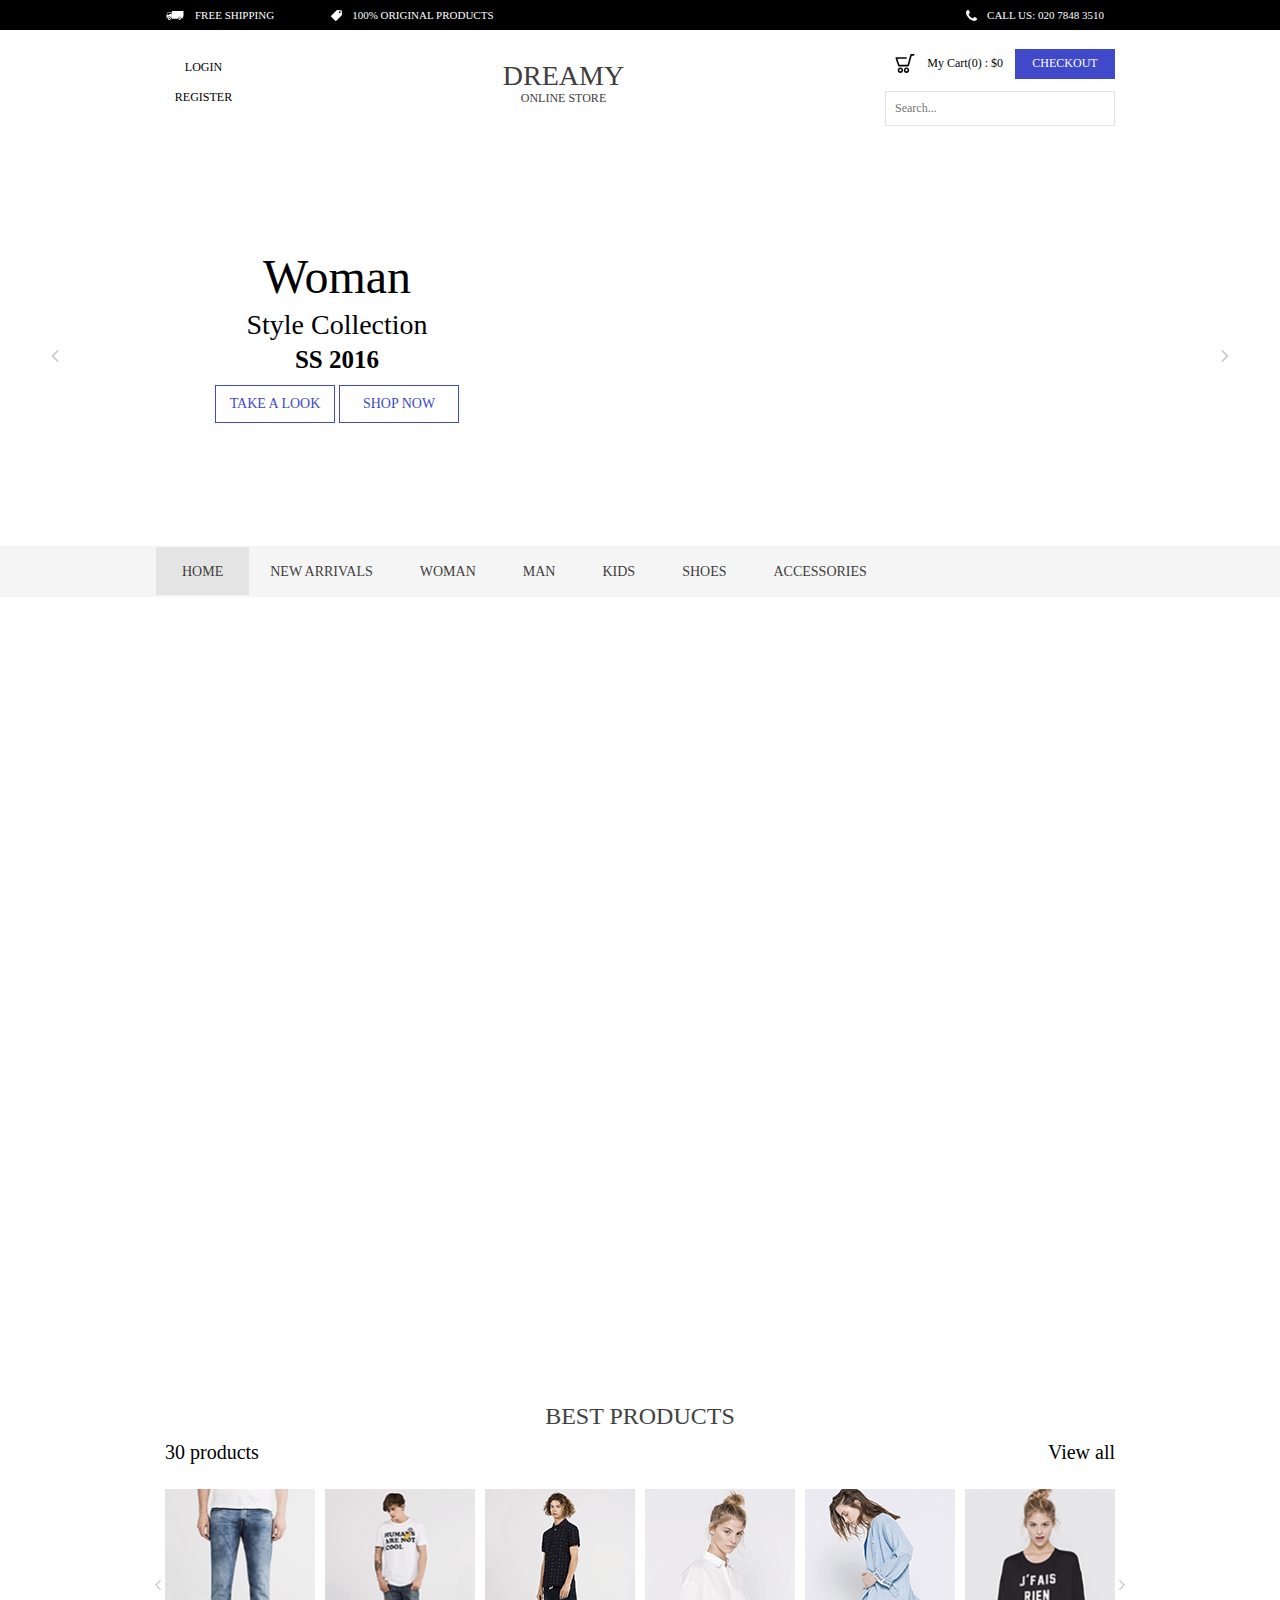
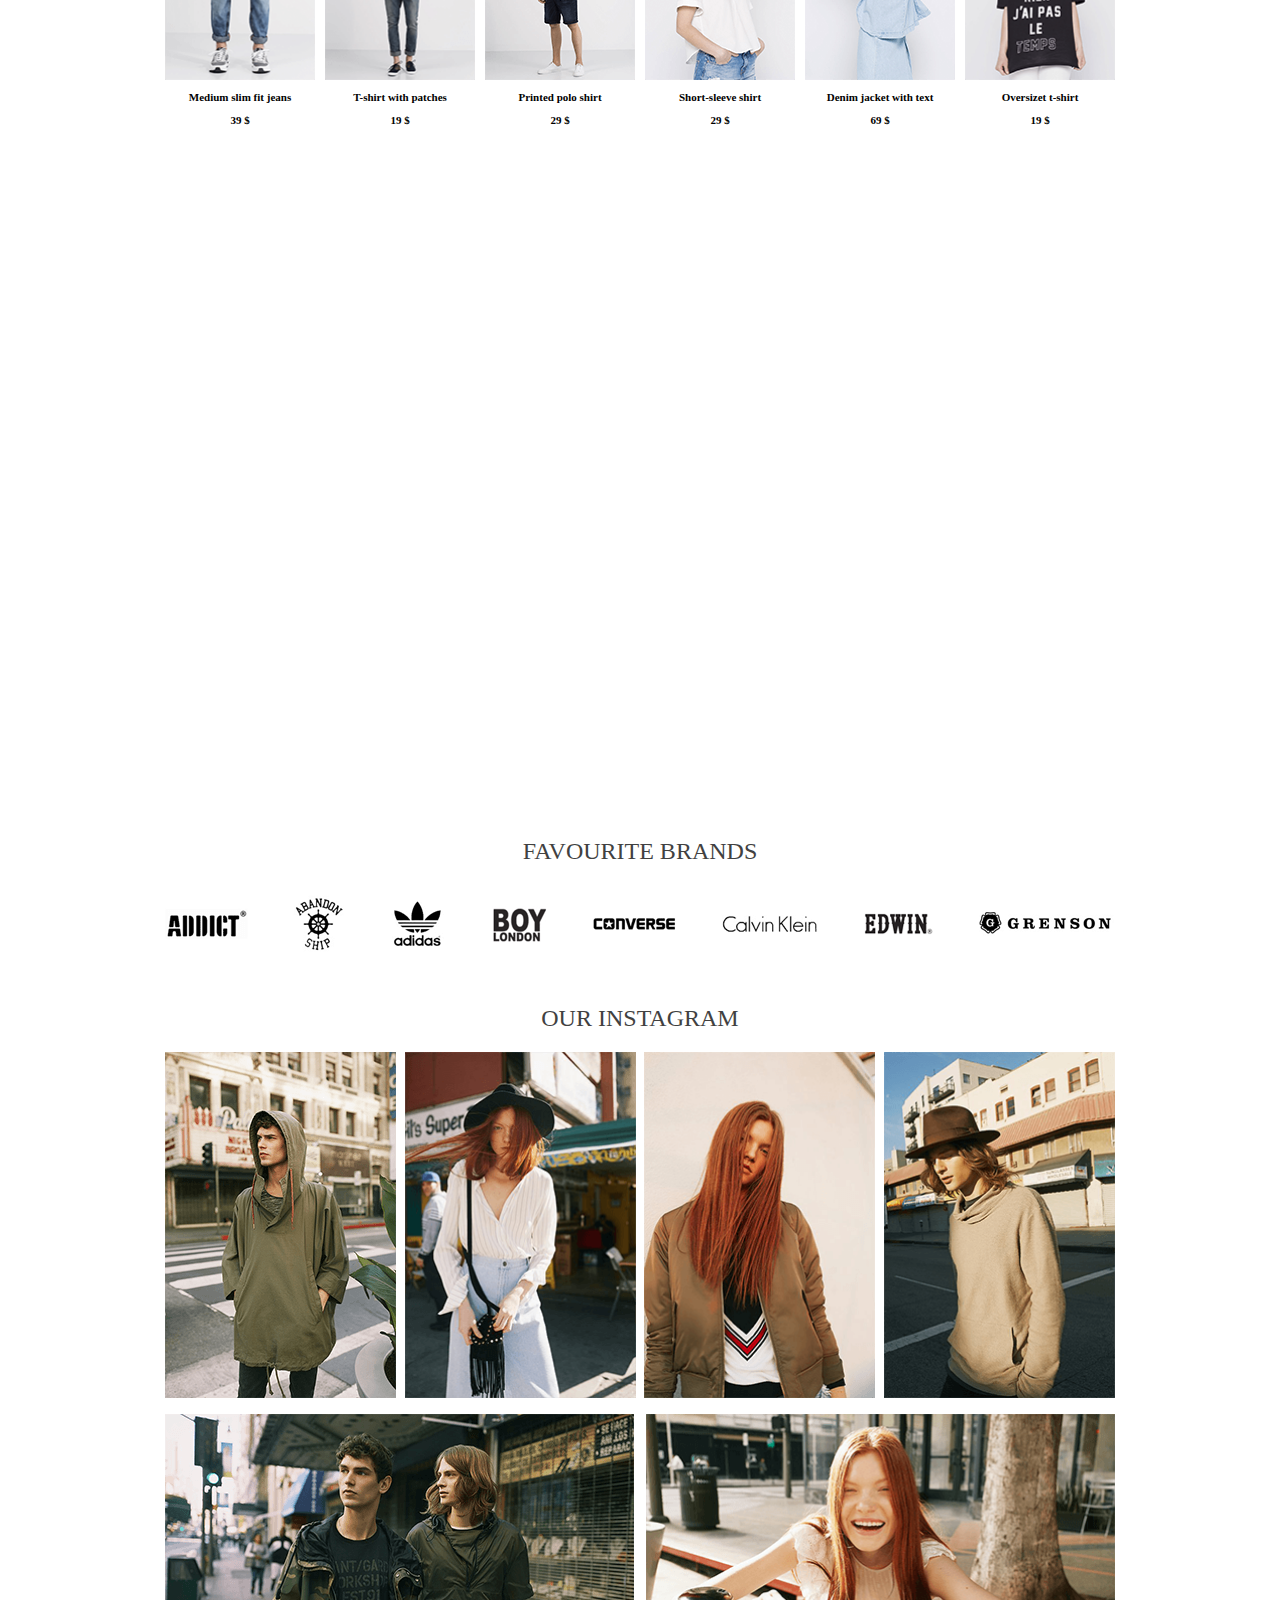
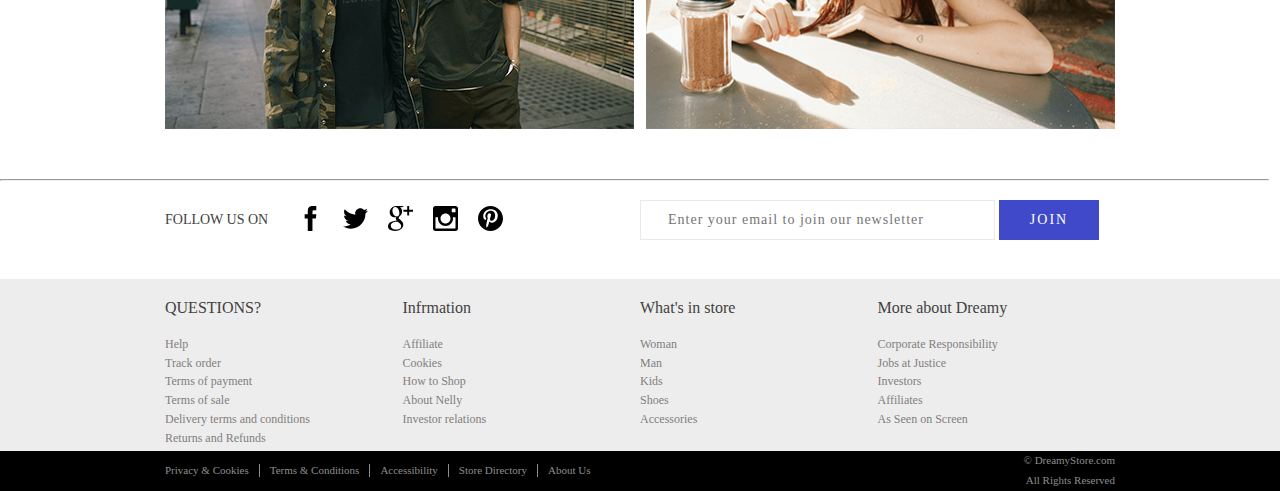
==== FlexBox/index.html @ 7cebefb4 "/" ====
<!DOCTYPE html>
<html lang="en">
<head>
	<meta charset="UTF-8">
	<meta name="viewport" content="width=device-width, initial-scale=1.0">
  <meta http-equiv="X-UA-Compatible" content="IE=edge chrome=1">
	<link rel="stylesheet" href="css/main.css">
  <script src="libs/jquery/dist/jquery.min.js"></script>
	<title>DREAMY - Online Store</title>
</head>
<body>
<header class="header">
	<div class="header__top top">
		<div class="container">
			<div class="top-info">
				<div class="top-info__shipping">
					<svg xmlns="http://www.w3.org/2000/svg" viewBox="0 0 41.754 41.754" width="20" height="17" class="top-info__img">
  						<path d="M32.57 24.8c-1.95 0-3.54 1.6-3.54 3.54 0 1.95 1.6 3.54 3.54 3.54 1.95 0 3.54-1.6 3.54-3.54s-1.57-3.54-3.52-3.54zm0 5.1c-.86 0-1.55-.7-1.55-1.56 0-.85.7-1.55 1.55-1.55.85 0 1.55.67 1.55 1.53s-.7 1.55-1.55 1.55zM1.94 27.04zm-1.94 0h1.94c-.05.25-.1.5-.1.77 0 .24.04.45.08.66H0v-1.42zm11.52 0H13v1.42h-1.46c.02-.2.05-.43.05-.65 0-.25-.05-.5-.1-.76zm16.72.77c-.03.2-.05.44-.05.66v.4H13.4V27.8h14.84zM13.7 9.63v3.48h-.3v14.43h14.9c.43-2 2.2-3.5 4.32-3.5 1.94 0 3.6 1.27 4.2 3.02l.16.1h3.64V23.2h1.13V9.62H13.7zm25.9 15.76h-.55v-2.2h.55v2.2zM37 27.45h4v1.04h-3.96l.02-.4c0-.23-.02-.45-.05-.66zM.13 19.48v7.18H2.3c.5-2.04 2.36-3.56 4.56-3.56 2.2 0 4.06 1.52 4.57 3.56h1.6v-13.6h-10L.14 19.5zm11.8-5.37v3.38H8.1l-2.86 2.4h-3.8l2.12-5.76h8.37zM6.9 24.57c-2.1 0-3.8 1.7-3.8 3.8 0 2.1 1.7 3.8 3.8 3.8 2.1 0 3.8-1.7 3.8-3.8 0-2.1-1.7-3.8-3.8-3.8zm0 5.45c-.92 0-1.67-.73-1.67-1.65 0-.92.76-1.66 1.67-1.66.92 0 1.67.73 1.67 1.65S7.8 30 6.87 30z" fill="#FFF"/>
					</svg>
					<p class="top-info__desc">FREE SHIPPING</p>
				</div>
				<div class="top-info__products">
					<svg xmlns="http://www.w3.org/2000/svg" viewBox="0 0 295 295" width="11" height="11" class="top-info__img">
						<path d="M290.16 23.9c-.5-10.32-8.74-18.57-19.05-19.05L168 .02c-5.62-.27-11.1 1.86-15.07 5.84L5.86 152.93C2.1 156.68 0 161.77 0 167.07s2.1 10.4 5.86 14.15L113.8 289.13c3.9 3.9 9 5.86 14.13 5.86 5.12 0 10.24-1.95 14.14-5.86l147.07-147.07c3.98-3.98 6.1-9.45 5.84-15.07l-4.82-103.1zm-37.68 52.2c-9.27 9.26-24.3 9.26-33.57 0s-9.26-24.3 0-33.58 24.3-9.27 33.58 0 9.27 24.3 0 33.57z" fill="#FFF"/>
					</svg>
					<p class="top-info__desc">100% ORIGINAL PRODUCTS</p>
				</div>
				<div class="top-info__call">
					<svg xmlns="http://www.w3.org/2000/svg" width="11" height="11" viewBox="0 0 401.998 401.998" class="top-info__img">
  						<path d="M401.13 311.48c-1.14-3.43-8.37-8.48-21.7-15.13-3.6-2.1-8.75-4.95-15.4-8.57-6.67-3.62-12.72-6.95-18.14-10-5.44-3.04-10.53-6-15.28-8.84-.76-.57-3.14-2.24-7.14-5-4-2.76-7.38-4.8-10.14-6.14-2.76-1.33-5.47-2-8.14-2-3.8 0-8.56 2.72-14.27 8.14-5.7 5.43-10.94 11.32-15.7 17.7-4.75 6.38-9.8 12.28-15.12 17.7-5.32 5.43-9.7 8.14-13.13 8.14-1.7 0-3.86-.48-6.42-1.42-2.57-.95-4.52-1.77-5.86-2.42-1.34-.68-3.62-2-6.86-4s-5.04-3.1-5.42-3.3c-26.08-14.46-48.44-31.02-67.1-49.67-18.65-18.66-35.2-41.02-49.67-67.1-.2-.38-1.3-2.2-3.3-5.42-2-3.24-3.32-5.52-4-6.85-.65-1.34-1.46-3.3-2.4-5.86s-1.44-4.7-1.44-6.42c0-3.43 2.72-7.8 8.15-13.14 5.42-5.32 11.32-10.37 17.7-15.12 6.38-4.76 12.27-10 17.7-15.7 5.42-5.7 8.14-10.47 8.14-14.28 0-2.66-.68-5.37-2-8.13-1.34-2.77-3.4-6.14-6.15-10.14-2.76-4-4.43-6.36-5-7.13-2.85-4.75-5.8-9.85-8.85-15.27s-6.37-11.47-10-18.13c-3.6-6.66-6.46-11.8-8.56-15.42C99 9.23 93.94 2 90.52.85 89.18.3 87.18 0 84.52 0 79.38 0 72.67.95 64.4 2.86c-8.3 1.9-14.8 3.9-19.57 6-9.5 4-19.6 15.6-30.26 34.82C4.87 61.58 0 79.28 0 96.78c0 5.13.34 10.13 1 15 .67 4.84 1.86 10.32 3.58 16.4 1.7 6.1 3.1 10.62 4.14 13.57 1.04 2.95 3 8.23 5.85 15.84 2.85 7.6 4.57 12.27 5.14 13.98 6.67 18.65 14.57 35.3 23.7 49.96 15.03 24.37 35.54 49.54 61.52 75.53 25.98 25.98 51.16 46.5 75.52 61.52 14.65 9.12 31.3 17.02 49.97 23.7 1.72.56 6.38 2.27 14 5.13 7.6 2.85 12.9 4.8 15.84 5.85 2.94 1.05 7.47 2.43 13.55 4.15 6.1 1.7 11.56 2.9 16.4 3.57 4.87.66 9.87 1 15 1 17.5 0 35.22-4.86 53.1-14.56 19.23-10.66 30.83-20.75 34.83-30.27 2.1-4.76 4.1-11.28 6-19.56 1.9-8.27 2.85-14.97 2.85-20.1 0-2.7-.28-4.68-.85-6.02z" fill="#FFF"/>
					</svg>
					<p class="top-info__desc">CALL US: 020 7848 3510</p>
				</div>
			</div>
		</div>	
	</div>
		<div class="container">
		<div class="header__info info">
			<div class="info__login-form login-form">
				<button class="login-form__log btn">LOGIN</button>
				<button class="login-form__reg btn">REGISTER</button>
			</div>
			<div class="info__logo logo">
				<a href="#" class="logo__link">
					<h1 class="logo__title">DREAMY</h1>
					<div class="logo__info">ONLINE STORE</div>
				</a>
			</div>
			<div class="info__right-block right-block">
				<div class="right-block__cart cart">
					<svg xmlns="http://www.w3.org/2000/svg" viewBox="0 0 491.029 491.029" width="20" height="19" class="cart__img">
  						<g fill="#000">
    						<path d="M470.13 1.5h-66.6c-9.4 0-17.7 5.2-19.8 14.62l-71.8 263.2H99.83l-51-155h225.8c11.4 0 20.8-9.4 20.8-20.8s-9.4-20.8-20.8-20.8H20.73c-15.5 0-23.6 15.2-19.8 27l64.5 196.7c3.1 8.3 11.4 13.5 19.8 13.5h241.4c9.4 0 17.7-6.2 20.8-13.5l71.8-263.2h51c11.4 0 20.8-9.4 20.8-20.8s-9.4-20.9-20.9-20.9zM283.93 350.1c-38.5 0-69.7 31.2-69.7 69.7s31.2 69.7 69.7 69.7c39.5 0 69.7-31.2 69.7-69.7s-31.2-69.69-69.7-69.69zm0 97.7c-15.6 0-29.1-13.5-29.1-29.1s12.5-29.1 29.1-29.1 29.1 13.5 29.1 29.1-12.5 29.12-29.1 29.12zM126.83 350.1c-38.5 0-69.7 31.2-69.7 69.7s31.2 69.7 69.7 69.7 69.7-31.2 69.7-69.7-31.2-69.69-69.7-69.69zm0 97.7c-15.6 0-29.1-13.5-29.1-29.1s12.5-29.1 29.1-29.1c15.6 0 29.1 13.5 29.1 29.1s-12.5 29.12-29.1 29.12z"/>
  						</g>
					</svg>
					<p class="cart__info">My Cart(0) : $0</p>
					<button class="btn cart__btn">CHECKOUT</button>
				</div>
				<form class="right-block__search search">
					<input type="text" class="search__form" placeholder="Search...">
					<input type="submit" value="" class="search__btn btn">
				</form>
			</div>
		</div>	
	</div>	
</header>
<div class="slider">
	<div class="slider__block">
		<div class="slider__left-arrow">
			<svg xmlns="http://www.w3.org/2000/svg" width="12" height="18" viewBox="0 0 451.847 451.847">
				<path d="M97.14 225.92c0-8.095 3.092-16.192 9.26-22.366L300.69 9.27c12.358-12.36 32.396-12.36 44.75 0 12.354 12.354 12.354 32.388 0 44.748L173.525 225.92l171.903 171.91c12.354 12.353 12.354 32.39 0 44.743-12.354 12.365-32.386 12.365-44.745 0l-194.29-194.28c-6.167-6.178-9.252-14.275-9.252-22.373z" fill="#cacbcb"/>
			</svg>
		</div>
		<div class="slider__right-arrow">
			<svg xmlns="http://www.w3.org/2000/svg" width="12" height="18" viewBox="0 0 451.846 451.847">
				<path d="M345.44 248.3l-194.3 194.27c-12.34 12.37-32.38 12.37-44.74 0-12.35-12.35-12.35-32.4 0-44.74l171.92-171.9-171.9-171.9c-12.37-12.37-12.37-32.4 0-44.76 12.34-12.36 32.38-12.36 44.74 0l194.3 194.28c6.16 6.18 9.25 14.27 9.25 22.37 0 8.1-3.08 16.2-9.26 22.37z" fill="#cacbcb"/>
			</svg>
		</div>
		<div class="slider__dots dots">
			<svg xmlns="http://www.w3.org/2000/svg" xmlns:xlink="http://www.w3.org/1999/xlink" width="10px" height="10px" class="dot">
				<path fill-rule="evenodd"  fill="#000" d="M5.000,-0.000 C7.761,-0.000 10.000,2.238 10.000,5.000 C10.000,7.761 7.761,10.000 5.000,10.000 C2.238,10.000 -0.000,7.761 -0.000,5.000 C-0.000,2.238 2.238,-0.000 5.000,-0.000 Z"/>
			</svg>
			<svg xmlns="http://www.w3.org/2000/svg" xmlns:xlink="http://www.w3.org/1999/xlink" width="10px" height="10px" class="dot_active">
				<path fill-rule="evenodd"  fill="#000" d="M5.000,-0.000 C7.761,-0.000 10.000,2.238 10.000,5.000 C10.000,7.761 7.761,10.000 5.000,10.000 C2.238,10.000 -0.000,7.761 -0.000,5.000 C-0.000,2.238 2.238,-0.000 5.000,-0.000 Z"/>
			</svg>
			<svg xmlns="http://www.w3.org/2000/svg" xmlns:xlink="http://www.w3.org/1999/xlink" width="10px" height="10px" class="dot">
				<path fill-rule="evenodd"  fill="#000" d="M5.000,-0.000 C7.761,-0.000 10.000,2.238 10.000,5.000 C10.000,7.761 7.761,10.000 5.000,10.000 C2.238,10.000 -0.000,7.761 -0.000,5.000 C-0.000,2.238 2.238,-0.000 5.000,-0.000 Z"/>
			</svg>
			<svg xmlns="http://www.w3.org/2000/svg" xmlns:xlink="http://www.w3.org/1999/xlink" width="10px" height="10px" class="dot">
				<path fill-rule="evenodd"  fill="#000" d="M5.000,-0.000 C7.761,-0.000 10.000,2.238 10.000,5.000 C10.000,7.761 7.761,10.000 5.000,10.000 C2.238,10.000 -0.000,7.761 -0.000,5.000 C-0.000,2.238 2.238,-0.000 5.000,-0.000 Z"/>
			</svg>
		</div>
		<div class="container">
			<div class="collection">
				<h2 class="collection__title">Woman</h2>
				<p class="collection__name">Style Collection</p>
				<p class="collection__desc">SS 2016</p>
				<div class="slider__btn">
					<button class="btn collection__btn">TAKE A LOOK</button>
					<button class="btn collection__btn">SHOP NOW</button>
				</div>
			</div>
			
		</div>
	</div>
</div>
<div class="nav" id="top_nav">
	<div class="container">
		<nav class="nav__list">
  		<a href="#" class="nav__link nav__link_active">HOME</a>
  		<a href="#" class="nav__link">NEW ARRIVALS</a>
  		<a href="#" class="nav__link">WOMAN</a>
  		<a href="#" class="nav__link">MAN</a>
  		<a href="#" class="nav__link">KIDS</a>
  		<a href="#" class="nav__link">SHOES</a>
  		<a href="#" class="nav__link">ACCESSORIES</a>
	</nav>
	</div>
</div>
<div class="categories">
	<div class="container">
		<div class="categories__lookbook lookbook">
			<div class="lookbook__img">
				<h3 class="lookbook__title">LOOKBOOK</h3>
				<p class="lookbook__desc">CHOOSE YOUR PERFECT STYLE</p>
				<button class="btn lookbook__btn categories__btn">TAKE A LOOK</button>
			</div>			
		</div>
		<div class="categories__formen formen">
			<div class="formen__img categories__img">
			<button class="btn formen__btn categories__btn">SHOP NOW</button>
			</div>
		</div>
		<div class="categories__forwoman forwoman">
			<div class="forwoman__img categories__img">
				<button class="btn forwoman__btn categories__btn">SHOP NOW</button>
			</div>
		</div>
		<div class="categories__forkids forkids">
			<div class="forkids__img">
				<button class="btn forkids__btn categories__btn">SHOP NOW</button>
			</div>
		</div>
		<div class="categories__joinus joinus">
			<div class="joinus__img">
				<button class="btn joinus__btn categories__btn">JOIN US</button>
			</div>
		</div>
		<div class="categories__shoes shoes">
			<div class="shoes__img">
				<a href="#" class="shoes__link">CHOOSE YOUR PERFECT SHOES</a>
			</div>
		</div>
		<div class="categories__bags bags">
			<div class="bags__img">
				<a href="#" class="bags__link">THE HOTTEST BAGS ARE HERE</a>
			</div>
		</div>
	</div>
</div>
<div class="bestprod">
	<div class="container">
		<h4 class="bestprod__title">BEST PRODUCTS</h4>
		<div class="bestprod__desc">
			<a href="#" class="bestprod__link">30 products</a>
			<a href="#" class="bestprod__link">View all</a>
		</div>
		<div class="bestprod__product product">
			<div class="product__jeans">
        <div class="product__link link">
				  <img src="img/BestProduct/jeans.png" alt="Jeans" class="link__img">
          <div class="link__mask mask">
            <div class="link__icon">
              <svg xmlns="http://www.w3.org/2000/svg" viewBox="0 0 484.955 484.955" width="15" height="16">
                <path d="M145.005 318.355h268.9c29.7 0 53.8-24.2 53.8-53.8v-113.3c0-6.6-5.4-12-12-12s-12 5.4-12 12v113.2c0 16.5-13.4 29.8-29.8 29.8h-268.9c-16.5 0-29.8-13.4-29.8-29.8v-221.2c0-.4 0-.8-.1-1.3v-.3c0-.3-.1-.6-.1-.8s-.1-.5-.2-.7c0-.1-.1-.3-.1-.4-.1-.3-.2-.5-.3-.7 0-.1-.1-.2-.1-.4-.1-.2-.2-.4-.3-.7-.1-.1-.1-.3-.2-.4-.1-.2-.2-.4-.3-.5-.1-.2-.2-.3-.3-.5-.1-.1-.2-.3-.3-.4-.1-.2-.3-.4-.4-.6-.1-.1-.2-.2-.2-.3-.2-.2-.3-.4-.5-.6-.1-.1-.2-.1-.2-.2l-.6-.6c-.1-.1-.2-.2-.3-.2-.2-.2-.4-.3-.6-.5-.2-.1-.4-.3-.7-.4-.1-.1-.2-.1-.3-.2-.4-.2-.8-.4-1.1-.6l-74.1-31c-6.1-2.6-13.1.3-15.7 6.4-2.6 6 .3 13.1 6.4 15.7l66.5 28.1v297.6c0 28.2 21.7 51.3 49.3 53.6-5.6 8.4-8.9 18.5-8.9 29.4 0 29.3 23.9 53.2 53.2 53.2s53.2-23.9 53.2-53.2c0-10.8-3.2-20.8-8.7-29.2h127.3c-5.5 8.4-8.7 18.4-8.7 29.2 0 29.3 23.9 53.2 53.2 53.2s53.2-23.9 53.2-53.2-23.9-53.2-53.2-53.2h-256c-16.5 0-29.8-13.4-29.8-29.8v-39.5c8.5 5.7 18.8 9.1 29.8 9.1zm68.9 113.4c0 16.1-13.1 29.2-29.2 29.2s-29.2-13.1-29.2-29.2 13.1-29.2 29.2-29.2 29.2 13.1 29.2 29.2zm216.2 0c0 16.1-13.1 29.2-29.2 29.2s-29.2-13.1-29.2-29.2 13.1-29.2 29.2-29.2 29.2 13.1 29.2 29.2z"/>
                <path d="M270.805 241.655s0 .1 0 0c.3.3.6.6.9.8.1.1.3.2.4.3.2.1.3.3.5.4s.4.2.5.3c.2.1.3.2.5.3.2.1.4.2.5.3.2.1.3.2.5.2.2.1.4.1.5.2.2.1.4.1.6.2s.4.1.5.1c.2 0 .4.1.6.1s.4.1.6.1.3.1.5.1c.4 0 .8.1 1.2.1s.8 0 1.2-.1c.2 0 .4-.1.5-.1.2 0 .4-.1.6-.1s.4-.1.6-.1.4-.1.6-.1c.2-.1.4-.1.6-.2s.4-.1.5-.2c.2-.1.3-.2.5-.2l.6-.3c.2-.1.3-.2.5-.3.2-.1.4-.2.5-.3.2-.1.3-.2.5-.4.2-.1.3-.2.5-.3.3-.2.5-.5.8-.7l.1-.1 47.6-47.6c4.7-4.7 4.7-12.3 0-17s-12.3-4.7-17 0l-27.1 27.1v-166.2c0-6.6-5.4-12-12-12s-12 5.4-12 12v166.2l-27-27c-4.7-4.7-12.3-4.7-17 0s-4.7 12.3 0 17l47.6 47.5z"/>
              </svg>
            </div>
            <div class="link__icon">
              <svg xmlns="http://www.w3.org/2000/svg" viewBox="0 0 471.701 471.701" width="15" height="16">
                <path d="M433.6 67c-24.7-24.7-57.4-38.2-92.3-38.2s-67.7 13.6-92.4 38.3L236 80l-13.1-13.1c-24.7-24.7-57.6-38.4-92.5-38.4-34.8 0-67.6 13.6-92.2 38.2C13.5 91.4-.1 124.2 0 159.1c0 34.9 13.7 67.6 38.4 92.3l187.8 187.8c2.6 2.6 6.1 4 9.5 4 3.4 0 6.9-1.3 9.5-3.9l188.2-187.5c24.7-24.7 38.3-57.5 38.3-92.4.1-34.9-13.4-67.7-38.1-92.4zm-19.2 165.7l-178.7 178L57.4 232.4C37.8 212.8 27 186.8 27 159.1s10.7-53.7 30.3-73.2c19.5-19.5 45.5-30.3 73.1-30.3 27.7 0 53.8 10.8 73.4 30.4l22.6 22.6c5.3 5.3 13.8 5.3 19.1 0l22.4-22.4c19.6-19.6 45.7-30.4 73.3-30.4 27.6 0 53.6 10.8 73.2 30.3 19.6 19.6 30.3 45.6 30.3 73.3.1 27.7-10.7 53.7-30.3 73.3z"/>
              </svg>
            </div>
            <div class="link__icon">
              <svg xmlns="http://www.w3.org/2000/svg" viewBox="0 0 59.2 59.2" width="15" height="16">
                <path d="M51.062 21.56c-11.89-11.888-31.232-11.888-43.12 0L0 29.5l8.138 8.14c5.944 5.943 13.752 8.916 21.56 8.916s15.617-2.972 21.562-8.917l7.94-7.942-8.138-8.137zm-1.217 14.665c-11.11 11.108-29.184 11.108-40.293 0L2.828 29.5l6.527-6.526c11.11-11.108 29.184-11.108 40.293 0l6.724 6.724-6.527 6.527z"/><path d="M28.572 21.57c-3.86 0-7 3.14-7 7 0 .552.448 1 1 1s1-.448 1-1c0-2.757 2.243-5 5-5 .552 0 1-.448 1-1s-.447-1-1-1z"/>
                  <path d="M29.572 16.57c-7.168 0-13 5.832-13 13s5.832 13 13 13 13-5.832 13-13-5.83-13-13-13zm0 24c-6.065 0-11-4.935-11-11s4.935-11 11-11 11 4.935 11 11-4.934 11-11 11z"/>
              </svg>
            </div>
          </div>
        </div>
				<p class="product__title">Medium slim fit jeans</p>
				<p class="product__price">39 $</p>
			</div>
			<div class="product__tshirt">
        <div class="product__link link">
          <img src="img/BestProduct/t-shirt.png" alt="T-shirt" class="link__img">
          <div class="link__mask mask">
            <div class="link__icon">
              <svg xmlns="http://www.w3.org/2000/svg" viewBox="0 0 484.955 484.955" width="15" height="16">
                <path d="M145.005 318.355h268.9c29.7 0 53.8-24.2 53.8-53.8v-113.3c0-6.6-5.4-12-12-12s-12 5.4-12 12v113.2c0 16.5-13.4 29.8-29.8 29.8h-268.9c-16.5 0-29.8-13.4-29.8-29.8v-221.2c0-.4 0-.8-.1-1.3v-.3c0-.3-.1-.6-.1-.8s-.1-.5-.2-.7c0-.1-.1-.3-.1-.4-.1-.3-.2-.5-.3-.7 0-.1-.1-.2-.1-.4-.1-.2-.2-.4-.3-.7-.1-.1-.1-.3-.2-.4-.1-.2-.2-.4-.3-.5-.1-.2-.2-.3-.3-.5-.1-.1-.2-.3-.3-.4-.1-.2-.3-.4-.4-.6-.1-.1-.2-.2-.2-.3-.2-.2-.3-.4-.5-.6-.1-.1-.2-.1-.2-.2l-.6-.6c-.1-.1-.2-.2-.3-.2-.2-.2-.4-.3-.6-.5-.2-.1-.4-.3-.7-.4-.1-.1-.2-.1-.3-.2-.4-.2-.8-.4-1.1-.6l-74.1-31c-6.1-2.6-13.1.3-15.7 6.4-2.6 6 .3 13.1 6.4 15.7l66.5 28.1v297.6c0 28.2 21.7 51.3 49.3 53.6-5.6 8.4-8.9 18.5-8.9 29.4 0 29.3 23.9 53.2 53.2 53.2s53.2-23.9 53.2-53.2c0-10.8-3.2-20.8-8.7-29.2h127.3c-5.5 8.4-8.7 18.4-8.7 29.2 0 29.3 23.9 53.2 53.2 53.2s53.2-23.9 53.2-53.2-23.9-53.2-53.2-53.2h-256c-16.5 0-29.8-13.4-29.8-29.8v-39.5c8.5 5.7 18.8 9.1 29.8 9.1zm68.9 113.4c0 16.1-13.1 29.2-29.2 29.2s-29.2-13.1-29.2-29.2 13.1-29.2 29.2-29.2 29.2 13.1 29.2 29.2zm216.2 0c0 16.1-13.1 29.2-29.2 29.2s-29.2-13.1-29.2-29.2 13.1-29.2 29.2-29.2 29.2 13.1 29.2 29.2z"/>
                <path d="M270.805 241.655s0 .1 0 0c.3.3.6.6.9.8.1.1.3.2.4.3.2.1.3.3.5.4s.4.2.5.3c.2.1.3.2.5.3.2.1.4.2.5.3.2.1.3.2.5.2.2.1.4.1.5.2.2.1.4.1.6.2s.4.1.5.1c.2 0 .4.1.6.1s.4.1.6.1.3.1.5.1c.4 0 .8.1 1.2.1s.8 0 1.2-.1c.2 0 .4-.1.5-.1.2 0 .4-.1.6-.1s.4-.1.6-.1.4-.1.6-.1c.2-.1.4-.1.6-.2s.4-.1.5-.2c.2-.1.3-.2.5-.2l.6-.3c.2-.1.3-.2.5-.3.2-.1.4-.2.5-.3.2-.1.3-.2.5-.4.2-.1.3-.2.5-.3.3-.2.5-.5.8-.7l.1-.1 47.6-47.6c4.7-4.7 4.7-12.3 0-17s-12.3-4.7-17 0l-27.1 27.1v-166.2c0-6.6-5.4-12-12-12s-12 5.4-12 12v166.2l-27-27c-4.7-4.7-12.3-4.7-17 0s-4.7 12.3 0 17l47.6 47.5z"/>
              </svg>
            </div>
            <div class="link__icon">
              <svg xmlns="http://www.w3.org/2000/svg" viewBox="0 0 471.701 471.701" width="15" height="16">
                <path d="M433.6 67c-24.7-24.7-57.4-38.2-92.3-38.2s-67.7 13.6-92.4 38.3L236 80l-13.1-13.1c-24.7-24.7-57.6-38.4-92.5-38.4-34.8 0-67.6 13.6-92.2 38.2C13.5 91.4-.1 124.2 0 159.1c0 34.9 13.7 67.6 38.4 92.3l187.8 187.8c2.6 2.6 6.1 4 9.5 4 3.4 0 6.9-1.3 9.5-3.9l188.2-187.5c24.7-24.7 38.3-57.5 38.3-92.4.1-34.9-13.4-67.7-38.1-92.4zm-19.2 165.7l-178.7 178L57.4 232.4C37.8 212.8 27 186.8 27 159.1s10.7-53.7 30.3-73.2c19.5-19.5 45.5-30.3 73.1-30.3 27.7 0 53.8 10.8 73.4 30.4l22.6 22.6c5.3 5.3 13.8 5.3 19.1 0l22.4-22.4c19.6-19.6 45.7-30.4 73.3-30.4 27.6 0 53.6 10.8 73.2 30.3 19.6 19.6 30.3 45.6 30.3 73.3.1 27.7-10.7 53.7-30.3 73.3z"/>
              </svg>
            </div>
            <div class="link__icon">
              <svg xmlns="http://www.w3.org/2000/svg" viewBox="0 0 59.2 59.2" width="15" height="16">
                <path d="M51.062 21.56c-11.89-11.888-31.232-11.888-43.12 0L0 29.5l8.138 8.14c5.944 5.943 13.752 8.916 21.56 8.916s15.617-2.972 21.562-8.917l7.94-7.942-8.138-8.137zm-1.217 14.665c-11.11 11.108-29.184 11.108-40.293 0L2.828 29.5l6.527-6.526c11.11-11.108 29.184-11.108 40.293 0l6.724 6.724-6.527 6.527z"/><path d="M28.572 21.57c-3.86 0-7 3.14-7 7 0 .552.448 1 1 1s1-.448 1-1c0-2.757 2.243-5 5-5 .552 0 1-.448 1-1s-.447-1-1-1z"/>
                  <path d="M29.572 16.57c-7.168 0-13 5.832-13 13s5.832 13 13 13 13-5.832 13-13-5.83-13-13-13zm0 24c-6.065 0-11-4.935-11-11s4.935-11 11-11 11 4.935 11 11-4.934 11-11 11z"/>
              </svg>
            </div>
          </div>
        </div>
				<p class="product__title">T-shirt with patches</p>
				<p class="product__price">19 $</p>
			</div>
			<div class="product__polo">
        <div class="product__link link">
          <img src="img/BestProduct/polo.png" alt="Polo" class="link__img">
          <div class="link__mask mask">
            <div class="link__icon">
              <svg xmlns="http://www.w3.org/2000/svg" viewBox="0 0 484.955 484.955" width="15" height="16">
                <path d="M145.005 318.355h268.9c29.7 0 53.8-24.2 53.8-53.8v-113.3c0-6.6-5.4-12-12-12s-12 5.4-12 12v113.2c0 16.5-13.4 29.8-29.8 29.8h-268.9c-16.5 0-29.8-13.4-29.8-29.8v-221.2c0-.4 0-.8-.1-1.3v-.3c0-.3-.1-.6-.1-.8s-.1-.5-.2-.7c0-.1-.1-.3-.1-.4-.1-.3-.2-.5-.3-.7 0-.1-.1-.2-.1-.4-.1-.2-.2-.4-.3-.7-.1-.1-.1-.3-.2-.4-.1-.2-.2-.4-.3-.5-.1-.2-.2-.3-.3-.5-.1-.1-.2-.3-.3-.4-.1-.2-.3-.4-.4-.6-.1-.1-.2-.2-.2-.3-.2-.2-.3-.4-.5-.6-.1-.1-.2-.1-.2-.2l-.6-.6c-.1-.1-.2-.2-.3-.2-.2-.2-.4-.3-.6-.5-.2-.1-.4-.3-.7-.4-.1-.1-.2-.1-.3-.2-.4-.2-.8-.4-1.1-.6l-74.1-31c-6.1-2.6-13.1.3-15.7 6.4-2.6 6 .3 13.1 6.4 15.7l66.5 28.1v297.6c0 28.2 21.7 51.3 49.3 53.6-5.6 8.4-8.9 18.5-8.9 29.4 0 29.3 23.9 53.2 53.2 53.2s53.2-23.9 53.2-53.2c0-10.8-3.2-20.8-8.7-29.2h127.3c-5.5 8.4-8.7 18.4-8.7 29.2 0 29.3 23.9 53.2 53.2 53.2s53.2-23.9 53.2-53.2-23.9-53.2-53.2-53.2h-256c-16.5 0-29.8-13.4-29.8-29.8v-39.5c8.5 5.7 18.8 9.1 29.8 9.1zm68.9 113.4c0 16.1-13.1 29.2-29.2 29.2s-29.2-13.1-29.2-29.2 13.1-29.2 29.2-29.2 29.2 13.1 29.2 29.2zm216.2 0c0 16.1-13.1 29.2-29.2 29.2s-29.2-13.1-29.2-29.2 13.1-29.2 29.2-29.2 29.2 13.1 29.2 29.2z"/>
                <path d="M270.805 241.655s0 .1 0 0c.3.3.6.6.9.8.1.1.3.2.4.3.2.1.3.3.5.4s.4.2.5.3c.2.1.3.2.5.3.2.1.4.2.5.3.2.1.3.2.5.2.2.1.4.1.5.2.2.1.4.1.6.2s.4.1.5.1c.2 0 .4.1.6.1s.4.1.6.1.3.1.5.1c.4 0 .8.1 1.2.1s.8 0 1.2-.1c.2 0 .4-.1.5-.1.2 0 .4-.1.6-.1s.4-.1.6-.1.4-.1.6-.1c.2-.1.4-.1.6-.2s.4-.1.5-.2c.2-.1.3-.2.5-.2l.6-.3c.2-.1.3-.2.5-.3.2-.1.4-.2.5-.3.2-.1.3-.2.5-.4.2-.1.3-.2.5-.3.3-.2.5-.5.8-.7l.1-.1 47.6-47.6c4.7-4.7 4.7-12.3 0-17s-12.3-4.7-17 0l-27.1 27.1v-166.2c0-6.6-5.4-12-12-12s-12 5.4-12 12v166.2l-27-27c-4.7-4.7-12.3-4.7-17 0s-4.7 12.3 0 17l47.6 47.5z"/>
              </svg>
            </div>
            <div class="link__icon">
              <svg xmlns="http://www.w3.org/2000/svg" viewBox="0 0 471.701 471.701" width="15" height="16">
                <path d="M433.6 67c-24.7-24.7-57.4-38.2-92.3-38.2s-67.7 13.6-92.4 38.3L236 80l-13.1-13.1c-24.7-24.7-57.6-38.4-92.5-38.4-34.8 0-67.6 13.6-92.2 38.2C13.5 91.4-.1 124.2 0 159.1c0 34.9 13.7 67.6 38.4 92.3l187.8 187.8c2.6 2.6 6.1 4 9.5 4 3.4 0 6.9-1.3 9.5-3.9l188.2-187.5c24.7-24.7 38.3-57.5 38.3-92.4.1-34.9-13.4-67.7-38.1-92.4zm-19.2 165.7l-178.7 178L57.4 232.4C37.8 212.8 27 186.8 27 159.1s10.7-53.7 30.3-73.2c19.5-19.5 45.5-30.3 73.1-30.3 27.7 0 53.8 10.8 73.4 30.4l22.6 22.6c5.3 5.3 13.8 5.3 19.1 0l22.4-22.4c19.6-19.6 45.7-30.4 73.3-30.4 27.6 0 53.6 10.8 73.2 30.3 19.6 19.6 30.3 45.6 30.3 73.3.1 27.7-10.7 53.7-30.3 73.3z"/>
              </svg>
            </div>
            <div class="link__icon">
              <svg xmlns="http://www.w3.org/2000/svg" viewBox="0 0 59.2 59.2" width="15" height="16">
                <path d="M51.062 21.56c-11.89-11.888-31.232-11.888-43.12 0L0 29.5l8.138 8.14c5.944 5.943 13.752 8.916 21.56 8.916s15.617-2.972 21.562-8.917l7.94-7.942-8.138-8.137zm-1.217 14.665c-11.11 11.108-29.184 11.108-40.293 0L2.828 29.5l6.527-6.526c11.11-11.108 29.184-11.108 40.293 0l6.724 6.724-6.527 6.527z"/><path d="M28.572 21.57c-3.86 0-7 3.14-7 7 0 .552.448 1 1 1s1-.448 1-1c0-2.757 2.243-5 5-5 .552 0 1-.448 1-1s-.447-1-1-1z"/>
                  <path d="M29.572 16.57c-7.168 0-13 5.832-13 13s5.832 13 13 13 13-5.832 13-13-5.83-13-13-13zm0 24c-6.065 0-11-4.935-11-11s4.935-11 11-11 11 4.935 11 11-4.934 11-11 11z"/>
              </svg>
            </div>
          </div>
        </div>
				<p class="product__title">Printed polo shirt</p>
				<p class="product__price">29 $</p>
			</div>
			<div class="product__shirt">
        <div class="product__link link">
          <img src="img/BestProduct/short-sleeve.png" alt="Shirt" class="link__img">
          <div class="link__mask mask">
            <div class="link__icon">
              <svg xmlns="http://www.w3.org/2000/svg" viewBox="0 0 484.955 484.955" width="15" height="16">
                <path d="M145.005 318.355h268.9c29.7 0 53.8-24.2 53.8-53.8v-113.3c0-6.6-5.4-12-12-12s-12 5.4-12 12v113.2c0 16.5-13.4 29.8-29.8 29.8h-268.9c-16.5 0-29.8-13.4-29.8-29.8v-221.2c0-.4 0-.8-.1-1.3v-.3c0-.3-.1-.6-.1-.8s-.1-.5-.2-.7c0-.1-.1-.3-.1-.4-.1-.3-.2-.5-.3-.7 0-.1-.1-.2-.1-.4-.1-.2-.2-.4-.3-.7-.1-.1-.1-.3-.2-.4-.1-.2-.2-.4-.3-.5-.1-.2-.2-.3-.3-.5-.1-.1-.2-.3-.3-.4-.1-.2-.3-.4-.4-.6-.1-.1-.2-.2-.2-.3-.2-.2-.3-.4-.5-.6-.1-.1-.2-.1-.2-.2l-.6-.6c-.1-.1-.2-.2-.3-.2-.2-.2-.4-.3-.6-.5-.2-.1-.4-.3-.7-.4-.1-.1-.2-.1-.3-.2-.4-.2-.8-.4-1.1-.6l-74.1-31c-6.1-2.6-13.1.3-15.7 6.4-2.6 6 .3 13.1 6.4 15.7l66.5 28.1v297.6c0 28.2 21.7 51.3 49.3 53.6-5.6 8.4-8.9 18.5-8.9 29.4 0 29.3 23.9 53.2 53.2 53.2s53.2-23.9 53.2-53.2c0-10.8-3.2-20.8-8.7-29.2h127.3c-5.5 8.4-8.7 18.4-8.7 29.2 0 29.3 23.9 53.2 53.2 53.2s53.2-23.9 53.2-53.2-23.9-53.2-53.2-53.2h-256c-16.5 0-29.8-13.4-29.8-29.8v-39.5c8.5 5.7 18.8 9.1 29.8 9.1zm68.9 113.4c0 16.1-13.1 29.2-29.2 29.2s-29.2-13.1-29.2-29.2 13.1-29.2 29.2-29.2 29.2 13.1 29.2 29.2zm216.2 0c0 16.1-13.1 29.2-29.2 29.2s-29.2-13.1-29.2-29.2 13.1-29.2 29.2-29.2 29.2 13.1 29.2 29.2z"/>
                <path d="M270.805 241.655s0 .1 0 0c.3.3.6.6.9.8.1.1.3.2.4.3.2.1.3.3.5.4s.4.2.5.3c.2.1.3.2.5.3.2.1.4.2.5.3.2.1.3.2.5.2.2.1.4.1.5.2.2.1.4.1.6.2s.4.1.5.1c.2 0 .4.1.6.1s.4.1.6.1.3.1.5.1c.4 0 .8.1 1.2.1s.8 0 1.2-.1c.2 0 .4-.1.5-.1.2 0 .4-.1.6-.1s.4-.1.6-.1.4-.1.6-.1c.2-.1.4-.1.6-.2s.4-.1.5-.2c.2-.1.3-.2.5-.2l.6-.3c.2-.1.3-.2.5-.3.2-.1.4-.2.5-.3.2-.1.3-.2.5-.4.2-.1.3-.2.5-.3.3-.2.5-.5.8-.7l.1-.1 47.6-47.6c4.7-4.7 4.7-12.3 0-17s-12.3-4.7-17 0l-27.1 27.1v-166.2c0-6.6-5.4-12-12-12s-12 5.4-12 12v166.2l-27-27c-4.7-4.7-12.3-4.7-17 0s-4.7 12.3 0 17l47.6 47.5z"/>
              </svg>
            </div>
            <div class="link__icon">
              <svg xmlns="http://www.w3.org/2000/svg" viewBox="0 0 471.701 471.701" width="15" height="16">
                <path d="M433.6 67c-24.7-24.7-57.4-38.2-92.3-38.2s-67.7 13.6-92.4 38.3L236 80l-13.1-13.1c-24.7-24.7-57.6-38.4-92.5-38.4-34.8 0-67.6 13.6-92.2 38.2C13.5 91.4-.1 124.2 0 159.1c0 34.9 13.7 67.6 38.4 92.3l187.8 187.8c2.6 2.6 6.1 4 9.5 4 3.4 0 6.9-1.3 9.5-3.9l188.2-187.5c24.7-24.7 38.3-57.5 38.3-92.4.1-34.9-13.4-67.7-38.1-92.4zm-19.2 165.7l-178.7 178L57.4 232.4C37.8 212.8 27 186.8 27 159.1s10.7-53.7 30.3-73.2c19.5-19.5 45.5-30.3 73.1-30.3 27.7 0 53.8 10.8 73.4 30.4l22.6 22.6c5.3 5.3 13.8 5.3 19.1 0l22.4-22.4c19.6-19.6 45.7-30.4 73.3-30.4 27.6 0 53.6 10.8 73.2 30.3 19.6 19.6 30.3 45.6 30.3 73.3.1 27.7-10.7 53.7-30.3 73.3z"/>
              </svg>
            </div>
            <div class="link__icon">
              <svg xmlns="http://www.w3.org/2000/svg" viewBox="0 0 59.2 59.2" width="15" height="16">
                <path d="M51.062 21.56c-11.89-11.888-31.232-11.888-43.12 0L0 29.5l8.138 8.14c5.944 5.943 13.752 8.916 21.56 8.916s15.617-2.972 21.562-8.917l7.94-7.942-8.138-8.137zm-1.217 14.665c-11.11 11.108-29.184 11.108-40.293 0L2.828 29.5l6.527-6.526c11.11-11.108 29.184-11.108 40.293 0l6.724 6.724-6.527 6.527z"/><path d="M28.572 21.57c-3.86 0-7 3.14-7 7 0 .552.448 1 1 1s1-.448 1-1c0-2.757 2.243-5 5-5 .552 0 1-.448 1-1s-.447-1-1-1z"/>
                  <path d="M29.572 16.57c-7.168 0-13 5.832-13 13s5.832 13 13 13 13-5.832 13-13-5.83-13-13-13zm0 24c-6.065 0-11-4.935-11-11s4.935-11 11-11 11 4.935 11 11-4.934 11-11 11z"/>
              </svg>
            </div>
          </div>
        </div>
				<p class="product__title">Short-sleeve shirt</p>
				<p class="product__price">29 $</p>
			</div>
			<div class="product__jacket">
        <div class="product__link link">
          <img src="img/BestProduct/jacket.png" alt="Jacket" class="link__img">
          <div class="link__mask mask">
            <div class="link__icon">
              <svg xmlns="http://www.w3.org/2000/svg" viewBox="0 0 484.955 484.955" width="15" height="16">
                <path d="M145.005 318.355h268.9c29.7 0 53.8-24.2 53.8-53.8v-113.3c0-6.6-5.4-12-12-12s-12 5.4-12 12v113.2c0 16.5-13.4 29.8-29.8 29.8h-268.9c-16.5 0-29.8-13.4-29.8-29.8v-221.2c0-.4 0-.8-.1-1.3v-.3c0-.3-.1-.6-.1-.8s-.1-.5-.2-.7c0-.1-.1-.3-.1-.4-.1-.3-.2-.5-.3-.7 0-.1-.1-.2-.1-.4-.1-.2-.2-.4-.3-.7-.1-.1-.1-.3-.2-.4-.1-.2-.2-.4-.3-.5-.1-.2-.2-.3-.3-.5-.1-.1-.2-.3-.3-.4-.1-.2-.3-.4-.4-.6-.1-.1-.2-.2-.2-.3-.2-.2-.3-.4-.5-.6-.1-.1-.2-.1-.2-.2l-.6-.6c-.1-.1-.2-.2-.3-.2-.2-.2-.4-.3-.6-.5-.2-.1-.4-.3-.7-.4-.1-.1-.2-.1-.3-.2-.4-.2-.8-.4-1.1-.6l-74.1-31c-6.1-2.6-13.1.3-15.7 6.4-2.6 6 .3 13.1 6.4 15.7l66.5 28.1v297.6c0 28.2 21.7 51.3 49.3 53.6-5.6 8.4-8.9 18.5-8.9 29.4 0 29.3 23.9 53.2 53.2 53.2s53.2-23.9 53.2-53.2c0-10.8-3.2-20.8-8.7-29.2h127.3c-5.5 8.4-8.7 18.4-8.7 29.2 0 29.3 23.9 53.2 53.2 53.2s53.2-23.9 53.2-53.2-23.9-53.2-53.2-53.2h-256c-16.5 0-29.8-13.4-29.8-29.8v-39.5c8.5 5.7 18.8 9.1 29.8 9.1zm68.9 113.4c0 16.1-13.1 29.2-29.2 29.2s-29.2-13.1-29.2-29.2 13.1-29.2 29.2-29.2 29.2 13.1 29.2 29.2zm216.2 0c0 16.1-13.1 29.2-29.2 29.2s-29.2-13.1-29.2-29.2 13.1-29.2 29.2-29.2 29.2 13.1 29.2 29.2z"/>
                <path d="M270.805 241.655s0 .1 0 0c.3.3.6.6.9.8.1.1.3.2.4.3.2.1.3.3.5.4s.4.2.5.3c.2.1.3.2.5.3.2.1.4.2.5.3.2.1.3.2.5.2.2.1.4.1.5.2.2.1.4.1.6.2s.4.1.5.1c.2 0 .4.1.6.1s.4.1.6.1.3.1.5.1c.4 0 .8.1 1.2.1s.8 0 1.2-.1c.2 0 .4-.1.5-.1.2 0 .4-.1.6-.1s.4-.1.6-.1.4-.1.6-.1c.2-.1.4-.1.6-.2s.4-.1.5-.2c.2-.1.3-.2.5-.2l.6-.3c.2-.1.3-.2.5-.3.2-.1.4-.2.5-.3.2-.1.3-.2.5-.4.2-.1.3-.2.5-.3.3-.2.5-.5.8-.7l.1-.1 47.6-47.6c4.7-4.7 4.7-12.3 0-17s-12.3-4.7-17 0l-27.1 27.1v-166.2c0-6.6-5.4-12-12-12s-12 5.4-12 12v166.2l-27-27c-4.7-4.7-12.3-4.7-17 0s-4.7 12.3 0 17l47.6 47.5z"/>
              </svg>
            </div>
            <div class="link__icon">
              <svg xmlns="http://www.w3.org/2000/svg" viewBox="0 0 471.701 471.701" width="15" height="16">
                <path d="M433.6 67c-24.7-24.7-57.4-38.2-92.3-38.2s-67.7 13.6-92.4 38.3L236 80l-13.1-13.1c-24.7-24.7-57.6-38.4-92.5-38.4-34.8 0-67.6 13.6-92.2 38.2C13.5 91.4-.1 124.2 0 159.1c0 34.9 13.7 67.6 38.4 92.3l187.8 187.8c2.6 2.6 6.1 4 9.5 4 3.4 0 6.9-1.3 9.5-3.9l188.2-187.5c24.7-24.7 38.3-57.5 38.3-92.4.1-34.9-13.4-67.7-38.1-92.4zm-19.2 165.7l-178.7 178L57.4 232.4C37.8 212.8 27 186.8 27 159.1s10.7-53.7 30.3-73.2c19.5-19.5 45.5-30.3 73.1-30.3 27.7 0 53.8 10.8 73.4 30.4l22.6 22.6c5.3 5.3 13.8 5.3 19.1 0l22.4-22.4c19.6-19.6 45.7-30.4 73.3-30.4 27.6 0 53.6 10.8 73.2 30.3 19.6 19.6 30.3 45.6 30.3 73.3.1 27.7-10.7 53.7-30.3 73.3z"/>
              </svg>
            </div>
            <div class="link__icon">
              <svg xmlns="http://www.w3.org/2000/svg" viewBox="0 0 59.2 59.2" width="15" height="16">
                <path d="M51.062 21.56c-11.89-11.888-31.232-11.888-43.12 0L0 29.5l8.138 8.14c5.944 5.943 13.752 8.916 21.56 8.916s15.617-2.972 21.562-8.917l7.94-7.942-8.138-8.137zm-1.217 14.665c-11.11 11.108-29.184 11.108-40.293 0L2.828 29.5l6.527-6.526c11.11-11.108 29.184-11.108 40.293 0l6.724 6.724-6.527 6.527z"/><path d="M28.572 21.57c-3.86 0-7 3.14-7 7 0 .552.448 1 1 1s1-.448 1-1c0-2.757 2.243-5 5-5 .552 0 1-.448 1-1s-.447-1-1-1z"/>
                  <path d="M29.572 16.57c-7.168 0-13 5.832-13 13s5.832 13 13 13 13-5.832 13-13-5.83-13-13-13zm0 24c-6.065 0-11-4.935-11-11s4.935-11 11-11 11 4.935 11 11-4.934 11-11 11z"/>
              </svg>
            </div>
          </div>
        </div>
				<p class="product__title">Denim jacket with text</p>
				<p class="product__price">69 $</p>
			</div>
			<div class="product__oversized-tshirt">
        <div class="product__link link">
          <img src="img/BestProduct/oversized.png" alt="Oversizet t-shirt" class="link__img">
          <div class="link__mask mask">
            <div class="link__icon">
              <svg xmlns="http://www.w3.org/2000/svg" viewBox="0 0 484.955 484.955" width="15" height="16">
                <path d="M145.005 318.355h268.9c29.7 0 53.8-24.2 53.8-53.8v-113.3c0-6.6-5.4-12-12-12s-12 5.4-12 12v113.2c0 16.5-13.4 29.8-29.8 29.8h-268.9c-16.5 0-29.8-13.4-29.8-29.8v-221.2c0-.4 0-.8-.1-1.3v-.3c0-.3-.1-.6-.1-.8s-.1-.5-.2-.7c0-.1-.1-.3-.1-.4-.1-.3-.2-.5-.3-.7 0-.1-.1-.2-.1-.4-.1-.2-.2-.4-.3-.7-.1-.1-.1-.3-.2-.4-.1-.2-.2-.4-.3-.5-.1-.2-.2-.3-.3-.5-.1-.1-.2-.3-.3-.4-.1-.2-.3-.4-.4-.6-.1-.1-.2-.2-.2-.3-.2-.2-.3-.4-.5-.6-.1-.1-.2-.1-.2-.2l-.6-.6c-.1-.1-.2-.2-.3-.2-.2-.2-.4-.3-.6-.5-.2-.1-.4-.3-.7-.4-.1-.1-.2-.1-.3-.2-.4-.2-.8-.4-1.1-.6l-74.1-31c-6.1-2.6-13.1.3-15.7 6.4-2.6 6 .3 13.1 6.4 15.7l66.5 28.1v297.6c0 28.2 21.7 51.3 49.3 53.6-5.6 8.4-8.9 18.5-8.9 29.4 0 29.3 23.9 53.2 53.2 53.2s53.2-23.9 53.2-53.2c0-10.8-3.2-20.8-8.7-29.2h127.3c-5.5 8.4-8.7 18.4-8.7 29.2 0 29.3 23.9 53.2 53.2 53.2s53.2-23.9 53.2-53.2-23.9-53.2-53.2-53.2h-256c-16.5 0-29.8-13.4-29.8-29.8v-39.5c8.5 5.7 18.8 9.1 29.8 9.1zm68.9 113.4c0 16.1-13.1 29.2-29.2 29.2s-29.2-13.1-29.2-29.2 13.1-29.2 29.2-29.2 29.2 13.1 29.2 29.2zm216.2 0c0 16.1-13.1 29.2-29.2 29.2s-29.2-13.1-29.2-29.2 13.1-29.2 29.2-29.2 29.2 13.1 29.2 29.2z"/>
                <path d="M270.805 241.655s0 .1 0 0c.3.3.6.6.9.8.1.1.3.2.4.3.2.1.3.3.5.4s.4.2.5.3c.2.1.3.2.5.3.2.1.4.2.5.3.2.1.3.2.5.2.2.1.4.1.5.2.2.1.4.1.6.2s.4.1.5.1c.2 0 .4.1.6.1s.4.1.6.1.3.1.5.1c.4 0 .8.1 1.2.1s.8 0 1.2-.1c.2 0 .4-.1.5-.1.2 0 .4-.1.6-.1s.4-.1.6-.1.4-.1.6-.1c.2-.1.4-.1.6-.2s.4-.1.5-.2c.2-.1.3-.2.5-.2l.6-.3c.2-.1.3-.2.5-.3.2-.1.4-.2.5-.3.2-.1.3-.2.5-.4.2-.1.3-.2.5-.3.3-.2.5-.5.8-.7l.1-.1 47.6-47.6c4.7-4.7 4.7-12.3 0-17s-12.3-4.7-17 0l-27.1 27.1v-166.2c0-6.6-5.4-12-12-12s-12 5.4-12 12v166.2l-27-27c-4.7-4.7-12.3-4.7-17 0s-4.7 12.3 0 17l47.6 47.5z"/>
              </svg>
            </div>
            <div class="link__icon">
              <svg xmlns="http://www.w3.org/2000/svg" viewBox="0 0 471.701 471.701" width="15" height="16">
                <path d="M433.6 67c-24.7-24.7-57.4-38.2-92.3-38.2s-67.7 13.6-92.4 38.3L236 80l-13.1-13.1c-24.7-24.7-57.6-38.4-92.5-38.4-34.8 0-67.6 13.6-92.2 38.2C13.5 91.4-.1 124.2 0 159.1c0 34.9 13.7 67.6 38.4 92.3l187.8 187.8c2.6 2.6 6.1 4 9.5 4 3.4 0 6.9-1.3 9.5-3.9l188.2-187.5c24.7-24.7 38.3-57.5 38.3-92.4.1-34.9-13.4-67.7-38.1-92.4zm-19.2 165.7l-178.7 178L57.4 232.4C37.8 212.8 27 186.8 27 159.1s10.7-53.7 30.3-73.2c19.5-19.5 45.5-30.3 73.1-30.3 27.7 0 53.8 10.8 73.4 30.4l22.6 22.6c5.3 5.3 13.8 5.3 19.1 0l22.4-22.4c19.6-19.6 45.7-30.4 73.3-30.4 27.6 0 53.6 10.8 73.2 30.3 19.6 19.6 30.3 45.6 30.3 73.3.1 27.7-10.7 53.7-30.3 73.3z"/>
              </svg>
            </div>
            <div class="link__icon">
              <svg xmlns="http://www.w3.org/2000/svg" viewBox="0 0 59.2 59.2" width="15" height="16">
                <path d="M51.062 21.56c-11.89-11.888-31.232-11.888-43.12 0L0 29.5l8.138 8.14c5.944 5.943 13.752 8.916 21.56 8.916s15.617-2.972 21.562-8.917l7.94-7.942-8.138-8.137zm-1.217 14.665c-11.11 11.108-29.184 11.108-40.293 0L2.828 29.5l6.527-6.526c11.11-11.108 29.184-11.108 40.293 0l6.724 6.724-6.527 6.527z"/><path d="M28.572 21.57c-3.86 0-7 3.14-7 7 0 .552.448 1 1 1s1-.448 1-1c0-2.757 2.243-5 5-5 .552 0 1-.448 1-1s-.447-1-1-1z"/>
                  <path d="M29.572 16.57c-7.168 0-13 5.832-13 13s5.832 13 13 13 13-5.832 13-13-5.83-13-13-13zm0 24c-6.065 0-11-4.935-11-11s4.935-11 11-11 11 4.935 11 11-4.934 11-11 11z"/>
              </svg>
            </div>
          </div>
        </div>
				<p class="product__title">Oversizet t-shirt</p>
				<p class="product__price">19 $</p>
			</div>
			<svg xmlns="http://www.w3.org/2000/svg" width="10" height="22" viewBox="0 0 451.847 451.847" class="product__left-arrow">
				<path d="M97.14 225.92c0-8.095 3.092-16.192 9.26-22.366L300.69 9.27c12.358-12.36 32.396-12.36 44.75 0 12.354 12.354 12.354 32.388 0 44.748L173.525 225.92l171.903 171.91c12.354 12.353 12.354 32.39 0 44.743-12.354 12.365-32.386 12.365-44.745 0l-194.29-194.28c-6.167-6.178-9.252-14.275-9.252-22.373z" fill="#cacbcb"/>
			</svg>
			<svg xmlns="http://www.w3.org/2000/svg" width="10" height="22" viewBox="0 0 451.846 451.847" class="product__right-arrow">
				<path d="M345.44 248.3l-194.3 194.27c-12.34 12.37-32.38 12.37-44.74 0-12.35-12.35-12.35-32.4 0-44.74l171.92-171.9-171.9-171.9c-12.37-12.37-12.37-32.4 0-44.76 12.34-12.36 32.38-12.36 44.74 0l194.3 194.28c6.16 6.18 9.25 14.27 9.25 22.37 0 8.1-3.08 16.2-9.26 22.37z" fill="#cacbcb"/>
			</svg>
		</div>
	</div>
</div>
<div class="specialoffer">
	<div class="specialoffer__img">
		<div class="container">
			<div class="specialoffer__block">
				<h3 class="specialoffer__title">Special Offer</h3>
				<p class="specialoffer__name">Men & Women Ethnic Collection</p>
				<p class="specialoffer__desc">SS 2016</p>
				<button class="btn specialoffer__btn">VIEW DETAILS</button>
			</div>
		</div>
	</div>
</div>
<div class="container">
	<div class="favourite">
		<h4 class="favourite__title">FAVOURITE BRANDS</h4>
		<div class="favourite__brand brand">
			<img src="img/brands/addict.png" alt="ADDICT" class="brand__addict">
			<img src="img/brands/arandon.png" alt="ABANDON SHIP" class="brand__abandon">
			<img src="img/brands/adidas.png" alt="ADIDAS" class="brand__adidas">
			<img src="img/brands/boylondon.png" alt="BOY LONDON" class="brand__boylondon">
			<img src="img/brands/converse.png" alt="CONVERSE" class="brand__converse">
			<img src="img/brands/calvinklein.png" alt="CALVIN KLEIN" class="brand__calvinklein">
			<img src="img/brands/edwin.png" alt="EDWIN" class="brand__edwin">
			<img src="img/brands/grenson.png" alt="GRENSON.." class="brand__grenson">
		</div>
	</div>
	<div class="instagram">
		<h4 class="instagram__title">OUR INSTAGRAM</h4>
		<div class="instagram__photo photo">
      <div class="photo__top">
        <img src="img/Instagram/img1.png" alt="Photo" class="photo__top-img">
      </div>
      <div class="photo__top">        
			 <img src="img/Instagram/img2.png" alt="Photo" class="photo__top-img">	
      </div>
      <div class="photo__top">
			 <img src="img/Instagram/img3.png" alt="Photo" class="photo__top-img">
      </div>       
      <div class="photo__top">      
			 <img src="img/Instagram/img4.png" alt="Photo" class="photo__top-img">
      </div>
      <div class="photo__bottom">
			 <img src="img/Instagram/img5.png" alt="Photo" class="photo__bottom-img">
      </div>
      <div class="photo__bottom">
			 <img src="img/Instagram/img6.png" alt="Photo" class="photo__bottom-img">
      </div>
		</div>
	</div>
</div>  
<hr>
<div class="container">
  <div class="comunication">
    <div class="comunication__social social">
      <h4 class="social__title">FOLLOW US ON</h4>
      <a href="#" class="social__link"><img src="img/svgicons/social/facebook.svg" alt="Facebook" class="social__img"></a>
      <a href="#" class="social__link"><img src="img/svgicons/social/twitter.svg" alt="Twitter" class="social__img"></a>
      <a href="#" class="social__link"><img src="img/svgicons/social/google-plus.svg" alt="Google Plus" class="social__img"></a>
      <a href="#" class="social__link"><img src="img/svgicons/social/instagram-logo.svg" alt="Instagram" class="social__img"></a>
      <a href="#" class="social__link"><img src="img/svgicons/social/pinterest.svg" alt="Pinterest" class="social__img"></a>
    </div>
    <div class="comunication__subscribe">
      <form action="#" class="subscribe__form form">
        <input type="email" class="form__field" placeholder="Enter your email to join our newsletter">
        <input type="submit" class="form__submit" value="JOIN">
      </form>
    </div>
  </div>
</div>  
<footer class="footer">
  <div class="container"> 
    <div class="footer__part">
      <h4 class="footer__title">QUESTIONS?</h4>
      <nav class="footer__nav">
        <a href="#" class="footer__link">Help</a>
        <a href="#" class="footer__link">Track order</a>
        <a href="#" class="footer__link">Terms of payment</a>
        <a href="#" class="footer__link">Terms of sale</a>
        <a href="#" class="footer__link">Delivery terms and conditions</a>
        <a href="#" class="footer__link">Returns and Refunds</a>
      </nav>
    </div>
    <div class="footer__part">
      <h4 class="footer__title">Infrmation</h4>
      <nav class="footer__nav">
        <a href="#" class="footer__link">Affiliate</a>
        <a href="#" class="footer__link">Cookies</a>
        <a href="#" class="footer__link">How to Shop</a>
        <a href="#" class="footer__link">About Nelly</a>
        <a href="#" class="footer__link">Investor relations</a>
      </nav>
    </div>
    <div class="footer__part">
      <h4 class="footer__title">What's in store</h4>
      <nav class="footer__nav">
        <a href="#" class="footer__link">Woman</a>
        <a href="#" class="footer__link">Man</a>
        <a href="#" class="footer__link">Kids</a>
        <a href="#" class="footer__link">Shoes</a>
        <a href="#" class="footer__link">Accessories</a>
      </nav>
    </div>
    <div class="footer__part">
      <h4 class="footer__title">More about Dreamy</h4>
      <nav class="footer__nav">
        <a href="#" class="footer__link">Corporate Responsibility</a>
        <a href="#" class="footer__link">Jobs at Justice</a>
        <a href="#" class="footer__link">Investors</a>
        <a href="#" class="footer__link">Affiliates</a>
        <a href="#" class="footer__link">As Seen on Screen</a>
      </nav>
    </div>
  </div>
  <div class="footer__bottom">
    <div class="container">
      <div class="footer-info">
        <nav class="footer-info__nav">
          <a href="#" class="footer-info__link">Privacy & Cookies</a>
          <a href="#" class="footer-info__link">Terms & Conditions</a>
          <a href="#" class="footer-info__link">Accessibility</a>
          <a href="#" class="footer-info__link">Store Directory</a>
          <a href="#" class="footer-info__link">About Us</a>
        </nav>
        <div class="footer-info__rights rights">
          <a href="#" class="rights__link">&copy; DreamyStore.com</a>
          <p class="footer-info__text">All Rights Reserved</p>
        </div>
      </div>
    </div>
  </div>
</footer>
<script>
  if (document.body.clientWidth > 1100) {
    document.write('<script src="js/main.js">');
  }
</script>
</body>
</html>
---- FlexBox/css/main.css ----
@font-face {
  font-family: 'Arial';
  src: url("../../fonts/ArialBold/arialboldwebfont.woff2") format("woff2"), url("../../fonts/ArialBold/arialboldwebfont.woff") format("woff");
  font-weight: 600;
  font-style: normal; }

@font-face {
  font-family: 'Ubuntu';
  src: url("../../fonts/UbuntuRegular/ubunturegularwebfont.woff2") format("woff2"), url("../../fonts/UbuntuRegular/ubunturegularwebfont.woff") format("woff");
  font-weight: 400;
  font-style: normal; }

@font-face {
  font-family: 'Ubuntu';
  src: url("../../fonts/UbuntuMedium/ubuntumediumwebfont.woff2") format("woff2"), url("../../fonts/UbuntuMedium/ubuntumediumwebfont.woff") format("woff");
  font-weight: 500;
  font-style: normal; }

@font-face {
  font-family: 'Ubuntu';
  src: url("../../fonts/UbuntuBold/ubuntuboldwebfont.woff2") format("woff2"), url("../../fonts/UbuntuBold/ubuntuboldwebfont.woff") format("woff");
  font-weight: 600;
  font-style: normal; }

html {
  font-size: 16px; }
  @media screen and (max-width: 1200px) {
    html {
      font-size: 16px; } }
  @media screen and (max-width: 992px) {
    html {
      font-size: 15px; } }
  @media screen and (max-width: 576px) {
    html {
      font-size: 14px; } }
  @media screen and (max-width: 320px) {
    html {
      font-size: 13px; } }

.container {
  margin: 0 auto;
  width: 950px; }
  @media screen and (max-width: 992px) {
    .container {
      width: 736px;
      margin: 0 auto; } }

.btn {
  background-color: transparent;
  border: none;
  -webkit-box-sizing: border-box;
          box-sizing: border-box;
  outline: none; }

body {
  display: -webkit-box;
  display: -webkit-flex;
  display: -ms-flexbox;
  display: flex;
  -webkit-box-orient: vertical;
  -webkit-box-direction: normal;
  -webkit-flex-direction: column;
      -ms-flex-direction: column;
          flex-direction: column;
  -webkit-box-pack: center;
  -webkit-justify-content: center;
      -ms-flex-pack: center;
          justify-content: center; }

/*! normalize.css v7.0.0 | MIT License | github.com/necolas/normalize.css */
/* Document
   ========================================================================== */
/**
 * 1. Correct the line height in all browsers.
 * 2. Prevent adjustments of font size after orientation changes in
 *    IE on Windows Phone and in iOS.
 */
html {
  line-height: 1.15;
  /* 1 */
  -ms-text-size-adjust: 100%;
  /* 2 */
  -webkit-text-size-adjust: 100%;
  /* 2 */ }

/* Sections
   ========================================================================== */
/**
 * Remove the margin in all browsers (opinionated).
 */
body {
  margin: 0; }

/**
 * Add the correct display in IE 9-.
 */
article,
aside,
footer,
header,
nav,
section {
  display: block; }

/**
 * Correct the font size and margin on `h1` elements within `section` and
 * `article` contexts in Chrome, Firefox, and Safari.
 */
h1 {
  font-size: 2em;
  margin: 0.67em 0; }

/* Grouping content
   ========================================================================== */
/**
 * Add the correct display in IE 9-.
 * 1. Add the correct display in IE.
 */
figcaption,
figure,
main {
  /* 1 */
  display: block; }

/**
 * Add the correct margin in IE 8.
 */
figure {
  margin: 1em 40px; }

/**
 * 1. Add the correct box sizing in Firefox.
 * 2. Show the overflow in Edge and IE.
 */
hr {
  -webkit-box-sizing: content-box;
          box-sizing: content-box;
  /* 1 */
  height: 0;
  /* 1 */
  overflow: visible;
  /* 2 */ }

/**
 * 1. Correct the inheritance and scaling of font size in all browsers.
 * 2. Correct the odd `em` font sizing in all browsers.
 */
pre {
  font-family: monospace, monospace;
  /* 1 */
  font-size: 1em;
  /* 2 */ }

/* Text-level semantics
   ========================================================================== */
/**
 * 1. Remove the gray background on active links in IE 10.
 * 2. Remove gaps in links underline in iOS 8+ and Safari 8+.
 */
a {
  background-color: transparent;
  /* 1 */
  -webkit-text-decoration-skip: objects;
  /* 2 */ }

/**
 * 1. Remove the bottom border in Chrome 57- and Firefox 39-.
 * 2. Add the correct text decoration in Chrome, Edge, IE, Opera, and Safari.
 */
abbr[title] {
  border-bottom: none;
  /* 1 */
  text-decoration: underline;
  /* 2 */
  -webkit-text-decoration: underline dotted;
          text-decoration: underline dotted;
  /* 2 */ }

/**
 * Prevent the duplicate application of `bolder` by the next rule in Safari 6.
 */
b,
strong {
  font-weight: inherit; }

/**
 * Add the correct font weight in Chrome, Edge, and Safari.
 */
b,
strong {
  font-weight: bolder; }

/**
 * 1. Correct the inheritance and scaling of font size in all browsers.
 * 2. Correct the odd `em` font sizing in all browsers.
 */
code,
kbd,
samp {
  font-family: monospace, monospace;
  /* 1 */
  font-size: 1em;
  /* 2 */ }

/**
 * Add the correct font style in Android 4.3-.
 */
dfn {
  font-style: italic; }

/**
 * Add the correct background and color in IE 9-.
 */
mark {
  background-color: #ff0;
  color: #000; }

/**
 * Add the correct font size in all browsers.
 */
small {
  font-size: 80%; }

/**
 * Prevent `sub` and `sup` elements from affecting the line height in
 * all browsers.
 */
sub,
sup {
  font-size: 75%;
  line-height: 0;
  position: relative;
  vertical-align: baseline; }

sub {
  bottom: -0.25em; }

sup {
  top: -0.5em; }

/* Embedded content
   ========================================================================== */
/**
 * Add the correct display in IE 9-.
 */
audio,
video {
  display: inline-block; }

/**
 * Add the correct display in iOS 4-7.
 */
audio:not([controls]) {
  display: none;
  height: 0; }

/**
 * Remove the border on images inside links in IE 10-.
 */
img {
  border-style: none; }

/**
 * Hide the overflow in IE.
 */
svg:not(:root) {
  overflow: hidden; }

/* Forms
   ========================================================================== */
/**
 * 1. Change the font styles in all browsers (opinionated).
 * 2. Remove the margin in Firefox and Safari.
 */
button,
input,
optgroup,
select,
textarea {
  font-family: sans-serif;
  /* 1 */
  font-size: 100%;
  /* 1 */
  line-height: 1.15;
  /* 1 */
  margin: 0;
  /* 2 */ }

/**
 * Show the overflow in IE.
 * 1. Show the overflow in Edge.
 */
button,
input {
  /* 1 */
  overflow: visible; }

/**
 * Remove the inheritance of text transform in Edge, Firefox, and IE.
 * 1. Remove the inheritance of text transform in Firefox.
 */
button,
select {
  /* 1 */
  text-transform: none; }

/**
 * 1. Prevent a WebKit bug where (2) destroys native `audio` and `video`
 *    controls in Android 4.
 * 2. Correct the inability to style clickable types in iOS and Safari.
 */
button,
html [type="button"],
[type="reset"],
[type="submit"] {
  -webkit-appearance: button;
  /* 2 */ }

/**
 * Remove the inner border and padding in Firefox.
 */
button::-moz-focus-inner,
[type="button"]::-moz-focus-inner,
[type="reset"]::-moz-focus-inner,
[type="submit"]::-moz-focus-inner {
  border-style: none;
  padding: 0; }

/**
 * Restore the focus styles unset by the previous rule.
 */
button:-moz-focusring,
[type="button"]:-moz-focusring,
[type="reset"]:-moz-focusring,
[type="submit"]:-moz-focusring {
  outline: 1px dotted ButtonText; }

/**
 * Correct the padding in Firefox.
 */
fieldset {
  padding: 0.35em 0.75em 0.625em; }

/**
 * 1. Correct the text wrapping in Edge and IE.
 * 2. Correct the color inheritance from `fieldset` elements in IE.
 * 3. Remove the padding so developers are not caught out when they zero out
 *    `fieldset` elements in all browsers.
 */
legend {
  -webkit-box-sizing: border-box;
          box-sizing: border-box;
  /* 1 */
  color: inherit;
  /* 2 */
  display: table;
  /* 1 */
  max-width: 100%;
  /* 1 */
  padding: 0;
  /* 3 */
  white-space: normal;
  /* 1 */ }

/**
 * 1. Add the correct display in IE 9-.
 * 2. Add the correct vertical alignment in Chrome, Firefox, and Opera.
 */
progress {
  display: inline-block;
  /* 1 */
  vertical-align: baseline;
  /* 2 */ }

/**
 * Remove the default vertical scrollbar in IE.
 */
textarea {
  overflow: auto; }

/**
 * 1. Add the correct box sizing in IE 10-.
 * 2. Remove the padding in IE 10-.
 */
[type="checkbox"],
[type="radio"] {
  -webkit-box-sizing: border-box;
          box-sizing: border-box;
  /* 1 */
  padding: 0;
  /* 2 */ }

/**
 * Correct the cursor style of increment and decrement buttons in Chrome.
 */
[type="number"]::-webkit-inner-spin-button,
[type="number"]::-webkit-outer-spin-button {
  height: auto; }

/**
 * 1. Correct the odd appearance in Chrome and Safari.
 * 2. Correct the outline style in Safari.
 */
[type="search"] {
  -webkit-appearance: textfield;
  /* 1 */
  outline-offset: -2px;
  /* 2 */ }

/**
 * Remove the inner padding and cancel buttons in Chrome and Safari on macOS.
 */
[type="search"]::-webkit-search-cancel-button,
[type="search"]::-webkit-search-decoration {
  -webkit-appearance: none; }

/**
 * 1. Correct the inability to style clickable types in iOS and Safari.
 * 2. Change font properties to `inherit` in Safari.
 */
::-webkit-file-upload-button {
  -webkit-appearance: button;
  /* 1 */
  font: inherit;
  /* 2 */ }

/* Interactive
   ========================================================================== */
/*
 * Add the correct display in IE 9-.
 * 1. Add the correct display in Edge, IE, and Firefox.
 */
details,
menu {
  display: block; }

/*
 * Add the correct display in all browsers.
 */
summary {
  display: list-item; }

/* Scripting
   ========================================================================== */
/**
 * Add the correct display in IE 9-.
 */
canvas {
  display: inline-block; }

/**
 * Add the correct display in IE.
 */
template {
  display: none; }

/* Hidden
   ========================================================================== */
/**
 * Add the correct display in IE 10-.
 */
[hidden] {
  display: none; }

.top {
  width: 100%;
  background-color: #000000; }

.top-info {
  display: -webkit-box;
  display: -webkit-flex;
  display: -ms-flexbox;
  display: flex;
  -webkit-box-sizing: border-box;
          box-sizing: border-box;
  height: 1.875rem; }
  .top-info__desc {
    color: #fff;
    font-family: Ubuntu;
    font-size: 0.6875rem;
    margin-left: 0.625rem; }
  .top-info__shipping {
    display: -webkit-box;
    display: -webkit-flex;
    display: -ms-flexbox;
    display: flex;
    -webkit-box-sizing: border-box;
            box-sizing: border-box;
    -webkit-box-align: center;
    -webkit-align-items: center;
        -ms-flex-align: center;
            align-items: center;
    margin-right: 3.5625rem; }
  .top-info__products {
    display: -webkit-box;
    display: -webkit-flex;
    display: -ms-flexbox;
    display: flex;
    -webkit-box-sizing: border-box;
            box-sizing: border-box;
    -webkit-box-align: center;
    -webkit-align-items: center;
        -ms-flex-align: center;
            align-items: center; }
  .top-info__call {
    display: -webkit-box;
    display: -webkit-flex;
    display: -ms-flexbox;
    display: flex;
    -webkit-box-sizing: border-box;
            box-sizing: border-box;
    -webkit-box-align: center;
    -webkit-align-items: center;
        -ms-flex-align: center;
            align-items: center;
    margin-left: auto;
    margin-right: 0.6875rem; }

.info {
  display: -webkit-box;
  display: -webkit-flex;
  display: -ms-flexbox;
  display: flex;
  height: 6.625rem;
  -webkit-box-sizing: border-box;
          box-sizing: border-box;
  -webkit-box-pack: justify;
  -webkit-justify-content: space-between;
      -ms-flex-pack: justify;
          justify-content: space-between; }
  .info__login-form {
    font-size: 0.75rem;
    display: -webkit-box;
    display: -webkit-flex;
    display: -ms-flexbox;
    display: flex;
    -webkit-box-sizing: border-box;
            box-sizing: border-box;
    -webkit-box-orient: vertical;
    -webkit-box-direction: normal;
    -webkit-flex-direction: column;
        -ms-flex-direction: column;
            flex-direction: column; }
  .info__logo {
    -webkit-box-sizing: border-box;
            box-sizing: border-box;
    -webkit-box-align: center;
    -webkit-align-items: center;
        -ms-flex-align: center;
            align-items: center;
    display: -webkit-box;
    display: -webkit-flex;
    display: -ms-flexbox;
    display: flex; }
  .info__right-block {
    -webkit-box-sizing: border-box;
            box-sizing: border-box; }

.login-form__log {
  width: 4.8125rem;
  height: 1.875rem;
  -webkit-box-sizing: border-box;
          box-sizing: border-box;
  cursor: pointer;
  font-family: Ubuntu;
  font-weight: 500;
  margin-top: 1.4375rem;
  border: 0.0625rem solid #e5e4e2;
  border-color: transparent;
  -webkit-transition: border-top-color 0.1s linear 0s, border-right-color 0.1s linear 0.07s, border-bottom-color 0.1s linear 0.14s, border-left-color 0.1s linear 0.21s;
  -o-transition: border-top-color 0.1s linear 0s, border-right-color 0.1s linear 0.07s, border-bottom-color 0.1s linear 0.14s, border-left-color 0.1s linear 0.21s;
  transition: border-top-color 0.1s linear 0s, border-right-color 0.1s linear 0.07s, border-bottom-color 0.1s linear 0.14s, border-left-color 0.1s linear 0.21s; }
  .login-form__log:hover {
    border: 1px solid #e5e4e2;
    -webkit-transition: border-top-color 0.1s linear 0s, border-right-color 0.1s linear 0.07s, border-bottom-color 0.1s linear 0.14s, border-left-color 0.1s linear 0.21s;
    -o-transition: border-top-color 0.1s linear 0s, border-right-color 0.1s linear 0.07s, border-bottom-color 0.1s linear 0.14s, border-left-color 0.1s linear 0.21s;
    transition: border-top-color 0.1s linear 0s, border-right-color 0.1s linear 0.07s, border-bottom-color 0.1s linear 0.14s, border-left-color 0.1s linear 0.21s; }

.login-form__reg {
  width: 4.8125rem;
  height: 1.875rem;
  -webkit-box-sizing: border-box;
          box-sizing: border-box;
  cursor: pointer;
  font-family: Ubuntu;
  font-weight: 500;
  border: 0.0625rem solid #e5e4e2;
  border-color: transparent;
  -webkit-transition: border-top-color 0.1s linear 0s, border-right-color 0.1s linear 0.07s, border-bottom-color 0.1s linear 0.14s, border-left-color 0.1s linear 0.21s;
  -o-transition: border-top-color 0.1s linear 0s, border-right-color 0.1s linear 0.07s, border-bottom-color 0.1s linear 0.14s, border-left-color 0.1s linear 0.21s;
  transition: border-top-color 0.1s linear 0s, border-right-color 0.1s linear 0.07s, border-bottom-color 0.1s linear 0.14s, border-left-color 0.1s linear 0.21s; }
  .login-form__reg:hover {
    border: 1px solid #e5e4e2;
    border: 1px solid #e5e4e2;
    -webkit-transition: border-top-color 0.1s linear 0s, border-right-color 0.1s linear 0.07s, border-bottom-color 0.1s linear 0.14s, border-left-color 0.1s linear 0.21s;
    -o-transition: border-top-color 0.1s linear 0s, border-right-color 0.1s linear 0.07s, border-bottom-color 0.1s linear 0.14s, border-left-color 0.1s linear 0.21s;
    transition: border-top-color 0.1s linear 0s, border-right-color 0.1s linear 0.07s, border-bottom-color 0.1s linear 0.14s, border-left-color 0.1s linear 0.21s; }

.logo__link {
  text-decoration: none;
  color: #3f3d3d; }

.logo__title {
  margin: 0;
  font-family: Ubuntu;
  font-weight: 500;
  font-size: 1.75rem; }

.logo__info {
  text-align: center;
  font-family: Ubuntu;
  font-size: 0.75rem; }

.cart {
  display: -webkit-box;
  display: -webkit-flex;
  display: -ms-flexbox;
  display: flex;
  -webkit-box-align: center;
  -webkit-align-items: center;
      -ms-flex-align: center;
          align-items: center;
  -webkit-box-sizing: border-box;
          box-sizing: border-box;
  margin-top: 0.9375rem;
  -webkit-box-pack: end;
  -webkit-justify-content: flex-end;
      -ms-flex-pack: end;
          justify-content: flex-end; }
  .cart__info {
    font-family: Ubuntu;
    font-size: 0.75rem;
    margin-left: 0.75rem; }
  .cart__btn {
    margin-left: 0.75rem;
    cursor: pointer;
    font-family: Ubuntu;
    font-size: 0.75rem;
    width: 6.25rem;
    height: 1.875rem;
    color: #fff;
    background-color: #4049ca;
    -webkit-box-sizing: border-box;
            box-sizing: border-box; }

.search {
  position: relative;
  margin-top: 0.5rem; }
  .search__form {
    border: 0.0625rem solid #e5e4e2;
    font-family: Ubuntu;
    font-size: 0.75rem;
    width: 14.375rem;
    -webkit-box-sizing: border-box;
            box-sizing: border-box;
    padding: 0.625rem 0 0.5625rem 0.5625rem;
    outline: none; }
  .search__btn {
    position: absolute;
    top: 0;
    right: 0;
    padding-right: 0.6875rem;
    height: 100%;
    width: 1.5625rem;
    cursor: pointer;
    background-image: url("../../img/svgicons/header/search.svg");
    -webkit-background-size: 0.8125rem 0.8125rem;
            background-size: 0.8125rem 0.8125rem;
    background-repeat: no-repeat;
    background-position: center center; }

.slider {
  -webkit-box-sizing: border-box;
          box-sizing: border-box;
  display: -webkit-box;
  display: -webkit-flex;
  display: -ms-flexbox;
  display: flex;
  -webkit-box-pack: center;
  -webkit-justify-content: center;
      -ms-flex-pack: center;
          justify-content: center;
  position: relative; }
  @media screen and (max-width: 1200px) {
    .slider {
      width: 100%; } }
  .slider__img-tablet {
    display: block; }
    @media screen and (max-width: 1200px) {
      .slider__img-tablet {
        display: block; } }
  .slider__block {
    -webkit-box-sizing: border-box;
            box-sizing: border-box;
    position: relative;
    background-image: url("../../img/Slider/dreamystore.png");
    height: 27.5rem;
    width: 75rem; }
    @media screen and (max-width: 992px) {
      .slider__block {
        background-image: url("../../img/Slider/slidertablet.png");
        height: 27.5rem;
        width: 55.75rem; } }
  .slider__left-arrow {
    position: absolute;
    left: 0;
    padding: 3rem 0.5625rem;
    top: 10.1875rem;
    background-color: #fff;
    -webkit-box-sizing: border-box;
            box-sizing: border-box;
    cursor: pointer; }
  .slider__right-arrow {
    position: absolute;
    right: 0;
    padding: 3rem 0.5625rem;
    top: 10.1875rem;
    background-color: #fff;
    -webkit-box-sizing: border-box;
            box-sizing: border-box;
    cursor: pointer; }
  .slider__dots {
    position: absolute;
    bottom: 0.5rem;
    left: 45%; }
  .slider__title {
    position: absolute;
    width: 15.625rem;
    font-size: 3rem; }

.dot {
  margin: 0 0.625rem;
  cursor: pointer; }
  .dot_active {
    margin: 0 0.625rem;
    cursor: pointer; }
    .dot_active path {
      fill: #fff; }

.collection {
  display: -webkit-box;
  display: -webkit-flex;
  display: -ms-flexbox;
  display: flex;
  -webkit-box-orient: vertical;
  -webkit-box-direction: normal;
  -webkit-flex-direction: column;
      -ms-flex-direction: column;
          flex-direction: column;
  position: absolute;
  margin-left: 3.125rem;
  top: 7.0625rem;
  -webkit-box-sizing: border-box;
          box-sizing: border-box; }
  .collection__title {
    margin: 0;
    font-family: Ubuntu;
    font-size: 3rem;
    font-weight: 500;
    text-align: center; }
  .collection__name {
    margin: 0;
    font-family: Ubuntu;
    font-size: 1.75rem;
    font-weight: 400;
    text-align: center;
    padding: 0.3125rem 0; }
  .collection__desc {
    margin: 0;
    font-family: Ubuntu;
    text-align: center;
    font-size: 1.5625rem;
    font-weight: 600; }
  .collection__btn {
    margin-top: 0.625rem;
    font-family: Ubuntu;
    font-size: 0.875rem;
    font-weight: 500;
    color: #4049ca;
    border: 0.0625rem solid #4049ca;
    padding: 0.625rem 0;
    -webkit-box-sizing: border-box;
            box-sizing: border-box;
    cursor: pointer;
    background: transparent;
    -webkit-transition: color 0.3s ease, background 0s ease;
    -o-transition: color 0.3s ease, background 0s ease;
    transition: color 0.3s ease, background 0s ease;
    position: relative;
    z-index: 0;
    width: 7.5rem; }
    .collection__btn:after {
      position: absolute;
      content: "";
      background: #4049ca;
      -webkit-transition-duration: 0.3s;
           -o-transition-duration: 0.3s;
              transition-duration: 0.3s;
      z-index: -1;
      top: 0px;
      right: auto;
      bottom: auto;
      left: 0px;
      width: 0px;
      height: 100%;
      opacity: 1; }
    .collection__btn:before {
      content: "";
      background-color: #4049ca;
      position: absolute;
      -webkit-transition-duration: 0.3s;
           -o-transition-duration: 0.3s;
              transition-duration: 0.3s;
      z-index: -1;
      top: 0px;
      right: 0px;
      bottom: auto;
      left: auto;
      width: 0px;
      height: 100%;
      opacity: 1; }
    .collection__btn:hover {
      color: #fff;
      background: #4049ca;
      -webkit-transition: color 0.3s ease, background 0s ease 0.3s;
      -o-transition: color 0.3s ease, background 0s ease 0.3s;
      transition: color 0.3s ease, background 0s ease 0.3s; }
      .collection__btn:hover:before {
        width: 50%;
        height: 100%;
        opacity: 1; }
      .collection__btn:hover:after {
        width: 50%; }

.nav {
  width: 100%;
  -webkit-box-sizing: border-box;
          box-sizing: border-box;
  background-color: #f5f5f5;
  height: 3.1875rem;
  display: -webkit-box;
  display: -webkit-flex;
  display: -ms-flexbox;
  display: flex;
  -webkit-box-align: center;
  -webkit-align-items: center;
      -ms-flex-align: center;
          align-items: center;
  position: fixed;
  z-index: 1000;
  top: 34.125rem; }
  .nav__link {
    text-decoration: none;
    font-family: Ubuntu;
    color: #3f3d3d;
    font-size: 0.875rem;
    font-weight: 500;
    padding: 1.0625rem 1.625rem 1rem;
    position: relative;
    margin-left: -0.5625rem; }
    .nav__link::after {
      content: "";
      position: absolute;
      left: 0;
      bottom: 0px;
      width: 0;
      height: 0.125rem;
      background-color: #3f3d3d;
      -webkit-transition: width 0.2s;
      -o-transition: width 0.2s;
      transition: width 0.2s; }
    .nav__link:hover:after {
      width: 100%; }
    .nav__link_active {
      background-color: #e4e4e4; }

.categories {
  margin-top: 6.3125rem; }
  .categories .container {
    display: -webkit-box;
    display: -webkit-flex;
    display: -ms-flexbox;
    display: flex;
    -webkit-flex-wrap: wrap;
        -ms-flex-wrap: wrap;
            flex-wrap: wrap; }
  .categories__btn {
    color: #fff;
    font-family: Ubuntu;
    -webkit-box-sizing: border-box;
            box-sizing: border-box;
    border: 0.0625rem solid #fff;
    padding: 0.625rem 0.75rem;
    background: transparent;
    -webkit-transition: color 0.3s ease, background 0s ease;
    -o-transition: color 0.3s ease, background 0s ease;
    transition: color 0.3s ease, background 0s ease;
    position: relative;
    z-index: 0;
    cursor: pointer; }
    .categories__btn:after {
      position: absolute;
      content: "";
      background: #fff;
      -webkit-transition-duration: 0.3s;
           -o-transition-duration: 0.3s;
              transition-duration: 0.3s;
      z-index: -1;
      top: 0px;
      right: auto;
      bottom: auto;
      left: 0px;
      width: 0px;
      height: 100%;
      opacity: 1; }
    .categories__btn:before {
      content: "";
      background-color: #fff;
      position: absolute;
      -webkit-transition-duration: 0.3s;
           -o-transition-duration: 0.3s;
              transition-duration: 0.3s;
      z-index: -1;
      top: 0px;
      right: 0px;
      bottom: auto;
      left: auto;
      width: 0px;
      height: 100%;
      opacity: 1; }
    .categories__btn:hover {
      color: #414141;
      background: #4049ca;
      -webkit-transition: color 0.3s ease, background 0s ease 0.3s;
      -o-transition: color 0.3s ease, background 0s ease 0.3s;
      transition: color 0.3s ease, background 0s ease 0.3s; }
      .categories__btn:hover:before {
        width: 50%;
        height: 100%;
        opacity: 1; }
      .categories__btn:hover:after {
        width: 50%; }

.lookbook {
  width: 39.3125rem;
  height: 19.375rem;
  -webkit-box-sizing: border-box;
          box-sizing: border-box;
  margin-right: 10px; }
  .lookbook__img {
    display: -webkit-box;
    display: -webkit-flex;
    display: -ms-flexbox;
    display: flex;
    -webkit-box-orient: vertical;
    -webkit-box-direction: normal;
    -webkit-flex-direction: column;
        -ms-flex-direction: column;
            flex-direction: column;
    -webkit-box-pack: end;
    -webkit-justify-content: flex-end;
        -ms-flex-pack: end;
            justify-content: flex-end;
    -webkit-box-align: center;
    -webkit-align-items: center;
        -ms-flex-align: center;
            align-items: center;
    background-image: url("../../img/Categories/lookbook.jpg");
    width: 100%;
    height: 100%;
    background-position: center center;
    -webkit-transition: -webkit-background-size 0.2s cubic-bezier(0.445, 0.05, 0.55, 0.95);
    transition: -webkit-background-size 0.2s cubic-bezier(0.445, 0.05, 0.55, 0.95);
    -o-transition: background-size 0.2s cubic-bezier(0.445, 0.05, 0.55, 0.95);
    transition: background-size 0.2s cubic-bezier(0.445, 0.05, 0.55, 0.95);
    transition: background-size 0.2s cubic-bezier(0.445, 0.05, 0.55, 0.95), -webkit-background-size 0.2s cubic-bezier(0.445, 0.05, 0.55, 0.95);
    -webkit-background-size: 39.375rem 39.375rem;
            background-size: 39.375rem;
    -webkit-box-sizing: border-box;
            box-sizing: border-box; }
  .lookbook__title {
    color: #fff;
    position: relative;
    font-family: Ubuntu;
    font-size: 1.875rem;
    font-weight: 500;
    letter-spacing: 0.1875rem;
    margin: 0;
    border-bottom: 0.1875rem solid #fff;
    border-top: 0.1875rem solid #fff;
    padding: 0.25rem 0;
    -webkit-box-sizing: border-box;
            box-sizing: border-box;
    margin-bottom: 0.3125rem; }
  .lookbook__desc {
    font-family: Ubuntu;
    color: #fff;
    margin: 0;
    font-size: 0.6875rem;
    letter-spacing: 0.0625rem;
    margin-bottom: 2rem; }
  .lookbook__btn {
    margin-bottom: 3.125rem; }

.formen {
  height: 24.875rem;
  width: 19.375rem;
  -webkit-box-sizing: border-box;
          box-sizing: border-box; }
  .formen__img {
    background-image: url("../../img/Categories/formen.png");
    width: 100%;
    height: 100%;
    display: -webkit-box;
    display: -webkit-flex;
    display: -ms-flexbox;
    display: flex;
    -webkit-box-pack: center;
    -webkit-justify-content: center;
        -ms-flex-pack: center;
            justify-content: center;
    -webkit-box-align: end;
    -webkit-align-items: flex-end;
        -ms-flex-align: end;
            align-items: flex-end;
    background-position: center center;
    -webkit-transition: -webkit-background-size 0.2s cubic-bezier(0.445, 0.05, 0.55, 0.95);
    transition: -webkit-background-size 0.2s cubic-bezier(0.445, 0.05, 0.55, 0.95);
    -o-transition: background-size 0.2s cubic-bezier(0.445, 0.05, 0.55, 0.95);
    transition: background-size 0.2s cubic-bezier(0.445, 0.05, 0.55, 0.95);
    transition: background-size 0.2s cubic-bezier(0.445, 0.05, 0.55, 0.95), -webkit-background-size 0.2s cubic-bezier(0.445, 0.05, 0.55, 0.95);
    -webkit-background-size: 19.375rem 19.375rem;
            background-size: 19.375rem;
    -webkit-box-sizing: border-box;
            box-sizing: border-box; }
  .formen__btn {
    margin-bottom: 0.9375rem; }

.forwoman {
  -webkit-box-sizing: border-box;
          box-sizing: border-box;
  width: 14.375rem;
  height: 22.1875rem;
  margin-right: 10px;
  margin-top: -77px; }
  .forwoman__img {
    background-image: url("../../img/Categories/forwoman.png");
    width: 100%;
    height: 100%;
    display: -webkit-box;
    display: -webkit-flex;
    display: -ms-flexbox;
    display: flex;
    -webkit-box-pack: center;
    -webkit-justify-content: center;
        -ms-flex-pack: center;
            justify-content: center;
    -webkit-box-align: end;
    -webkit-align-items: flex-end;
        -ms-flex-align: end;
            align-items: flex-end;
    background-position: center center;
    -webkit-transition: -webkit-background-size 0.2s cubic-bezier(0.445, 0.05, 0.55, 0.95);
    transition: -webkit-background-size 0.2s cubic-bezier(0.445, 0.05, 0.55, 0.95);
    -o-transition: background-size 0.2s cubic-bezier(0.445, 0.05, 0.55, 0.95);
    transition: background-size 0.2s cubic-bezier(0.445, 0.05, 0.55, 0.95);
    transition: background-size 0.2s cubic-bezier(0.445, 0.05, 0.55, 0.95), -webkit-background-size 0.2s cubic-bezier(0.445, 0.05, 0.55, 0.95);
    -webkit-background-size: 14.4375rem 14.4375rem;
            background-size: 14.4375rem;
    -webkit-box-sizing: border-box;
            box-sizing: border-box; }
  .forwoman__btn {
    margin-bottom: 1.5625rem; }

.forkids {
  -webkit-box-sizing: border-box;
          box-sizing: border-box;
  width: 14.375rem;
  height: 22.1875rem;
  margin-right: 0.625rem;
  margin-top: -4.8125rem; }
  .forkids__img {
    background-image: url("../../img/Categories/forkids .png");
    width: 100%;
    height: 100%;
    display: -webkit-box;
    display: -webkit-flex;
    display: -ms-flexbox;
    display: flex;
    -webkit-box-pack: center;
    -webkit-justify-content: center;
        -ms-flex-pack: center;
            justify-content: center;
    -webkit-box-align: end;
    -webkit-align-items: flex-end;
        -ms-flex-align: end;
            align-items: flex-end;
    background-position: center center;
    -webkit-transition: -webkit-background-size 0.2s cubic-bezier(0.445, 0.05, 0.55, 0.95);
    transition: -webkit-background-size 0.2s cubic-bezier(0.445, 0.05, 0.55, 0.95);
    -o-transition: background-size 0.2s cubic-bezier(0.445, 0.05, 0.55, 0.95);
    transition: background-size 0.2s cubic-bezier(0.445, 0.05, 0.55, 0.95);
    transition: background-size 0.2s cubic-bezier(0.445, 0.05, 0.55, 0.95), -webkit-background-size 0.2s cubic-bezier(0.445, 0.05, 0.55, 0.95);
    -webkit-background-size: 14.4375rem 14.4375rem;
            background-size: 14.4375rem;
    -webkit-box-sizing: border-box;
            box-sizing: border-box; }
  .forkids__btn {
    margin-bottom: 1.5625rem; }

.joinus {
  -webkit-box-sizing: border-box;
          box-sizing: border-box;
  width: 9.3125rem;
  height: 4.875rem;
  margin-right: 0.625rem;
  margin-top: -4.8125rem; }
  .joinus__img {
    background-image: url("../../img/Categories/joinus.png");
    width: 100%;
    height: 100%;
    display: -webkit-box;
    display: -webkit-flex;
    display: -ms-flexbox;
    display: flex;
    -webkit-box-pack: center;
    -webkit-justify-content: center;
        -ms-flex-pack: center;
            justify-content: center;
    -webkit-box-align: center;
    -webkit-align-items: center;
        -ms-flex-align: center;
            align-items: center;
    background-position: center center;
    -webkit-transition: -webkit-background-size 0.2s cubic-bezier(0.445, 0.05, 0.55, 0.95);
    transition: -webkit-background-size 0.2s cubic-bezier(0.445, 0.05, 0.55, 0.95);
    -o-transition: background-size 0.2s cubic-bezier(0.445, 0.05, 0.55, 0.95);
    transition: background-size 0.2s cubic-bezier(0.445, 0.05, 0.55, 0.95);
    transition: background-size 0.2s cubic-bezier(0.445, 0.05, 0.55, 0.95), -webkit-background-size 0.2s cubic-bezier(0.445, 0.05, 0.55, 0.95);
    -webkit-background-size: 9.3125rem 9.3125rem;
            background-size: 9.3125rem;
    -webkit-box-sizing: border-box;
            box-sizing: border-box; }

.shoes {
  -webkit-box-sizing: border-box;
          box-sizing: border-box;
  width: 14.3125rem;
  height: 16.6875rem;
  margin-top: 0.625rem;
  margin-left: -9.9375rem; }
  .shoes__img {
    background-image: url("../../img/Categories/shoes.png");
    width: 100%;
    height: 100%;
    display: -webkit-box;
    display: -webkit-flex;
    display: -ms-flexbox;
    display: flex;
    -webkit-box-pack: center;
    -webkit-justify-content: center;
        -ms-flex-pack: center;
            justify-content: center;
    -webkit-box-align: end;
    -webkit-align-items: flex-end;
        -ms-flex-align: end;
            align-items: flex-end;
    background-position: center center;
    -webkit-transition: -webkit-background-size 0.2s cubic-bezier(0.445, 0.05, 0.55, 0.95);
    transition: -webkit-background-size 0.2s cubic-bezier(0.445, 0.05, 0.55, 0.95);
    -o-transition: background-size 0.2s cubic-bezier(0.445, 0.05, 0.55, 0.95);
    transition: background-size 0.2s cubic-bezier(0.445, 0.05, 0.55, 0.95);
    transition: background-size 0.2s cubic-bezier(0.445, 0.05, 0.55, 0.95), -webkit-background-size 0.2s cubic-bezier(0.445, 0.05, 0.55, 0.95);
    -webkit-box-sizing: border-box;
            box-sizing: border-box; }
  .shoes__link {
    color: #fff;
    font-family: Ubuntu;
    font-size: 0.8125rem;
    text-decoration: none;
    font-weight: 500;
    letter-spacing: rem1px;
    border-bottom: rem2px solid #fff;
    margin-bottom: rem5px;
    padding-bottom: rem2px; }
    .shoes__link:hover {
      border-bottom: rem2px solid #414141;
      color: #414141; }

.bags {
  -webkit-box-sizing: border-box;
          box-sizing: border-box;
  width: 14.3125rem;
  height: 16.6875rem;
  margin-top: 0.625rem;
  margin-left: 0.625rem; }
  .bags__img {
    background-image: url("../../img/Categories/bags.png");
    width: 100%;
    height: 100%;
    display: -webkit-box;
    display: -webkit-flex;
    display: -ms-flexbox;
    display: flex;
    -webkit-box-pack: center;
    -webkit-justify-content: center;
        -ms-flex-pack: center;
            justify-content: center;
    -webkit-box-align: start;
    -webkit-align-items: flex-start;
        -ms-flex-align: start;
            align-items: flex-start;
    background-position: center center;
    -webkit-transition: -webkit-background-size 0.2s cubic-bezier(0.445, 0.05, 0.55, 0.95);
    transition: -webkit-background-size 0.2s cubic-bezier(0.445, 0.05, 0.55, 0.95);
    -o-transition: background-size 0.2s cubic-bezier(0.445, 0.05, 0.55, 0.95);
    transition: background-size 0.2s cubic-bezier(0.445, 0.05, 0.55, 0.95);
    transition: background-size 0.2s cubic-bezier(0.445, 0.05, 0.55, 0.95), -webkit-background-size 0.2s cubic-bezier(0.445, 0.05, 0.55, 0.95);
    -webkit-box-sizing: border-box;
            box-sizing: border-box; }
  .bags__link {
    color: #fff;
    font-family: Ubuntu;
    font-size: 0.8125rem;
    text-decoration: none;
    font-weight: 500;
    letter-spacing: 0.0625rem;
    border-bottom: 0.125rem solid #fff;
    margin-top: 0.3125rem;
    padding-bottom: 0.125rem; }
    .bags__link:hover {
      border-bottom: 0.125rem solid #414141;
      color: #414141; }

.bestprod {
  margin-top: 3.125rem;
  position: relative; }
  .bestprod__title {
    font-family: Ubuntu;
    font-size: 1.5rem;
    font-weight: 400;
    color: #414141;
    text-align: center;
    margin: 0; }
  .bestprod__desc {
    display: -webkit-box;
    display: -webkit-flex;
    display: -ms-flexbox;
    display: flex;
    -webkit-box-sizing: border-box;
            box-sizing: border-box;
    -webkit-box-pack: justify;
    -webkit-justify-content: space-between;
        -ms-flex-pack: justify;
            justify-content: space-between;
    margin-top: 0.625rem; }
  .bestprod__link {
    text-decoration: none;
    color: #000000;
    font-family: Ubuntu;
    font-size: 1.25rem; }
  .bestprod__product {
    margin-top: 1.5625rem;
    display: -webkit-box;
    display: -webkit-flex;
    display: -ms-flexbox;
    display: flex;
    -webkit-box-pack: justify;
    -webkit-justify-content: space-between;
        -ms-flex-pack: justify;
            justify-content: space-between; }

.product {
  text-align: center;
  position: relative; }
  .product__title {
    font-family: Ubuntu;
    color: #000000;
    font-size: 0.6875rem;
    font-weight: 600; }
  .product__price {
    font-family: Ubuntu;
    color: #000000;
    font-size: 0.6875rem;
    font-weight: 600; }
  .product__left-arrow {
    position: absolute;
    top: 5.3125rem;
    left: -0.75rem;
    cursor: pointer; }
  .product__right-arrow {
    position: absolute;
    top: 85px;
    right: -12px;
    cursor: pointer; }

.link {
  width: 9.375rem;
  height: 11.9375rem;
  -webkit-box-sizing: border-box;
          box-sizing: border-box;
  overflow: hidden;
  position: relative;
  cursor: pointer; }
  .link:hover .link__mask {
    height: 100%; }
  .link__img {
    width: 100%;
    height: 100%; }
  .link__mask {
    position: absolute;
    bottom: 0;
    right: 0;
    left: 0;
    background-color: rgba(0, 0, 0, 0.5);
    width: 100%;
    height: 0%;
    -webkit-transition: .5s ease;
    -o-transition: .5s ease;
    transition: .5s ease;
    display: -webkit-box;
    display: -webkit-flex;
    display: -ms-flexbox;
    display: flex;
    -webkit-justify-content: space-around;
        -ms-flex-pack: distribute;
            justify-content: space-around;
    -webkit-box-sizing: border-box;
            box-sizing: border-box; }
  .link__icon {
    display: -webkit-box;
    display: -webkit-flex;
    display: -ms-flexbox;
    display: flex;
    -webkit-box-align: center;
    -webkit-align-items: center;
        -ms-flex-align: center;
            align-items: center;
    -webkit-box-pack: center;
    -webkit-justify-content: center;
        -ms-flex-pack: center;
            justify-content: center;
    width: 1.9375rem;
    height: 1.9375rem;
    -webkit-box-sizing: border-box;
            box-sizing: border-box;
    background-color: #fafafa;
    margin-top: 8.125rem;
    box-sizing: border-box; }

.specialoffer {
  display: -webkit-box;
  display: -webkit-flex;
  display: -ms-flexbox;
  display: flex;
  -webkit-box-sizing: border-box;
          box-sizing: border-box;
  margin: 3.125rem 0;
  -webkit-box-pack: center;
  -webkit-justify-content: center;
      -ms-flex-pack: center;
          justify-content: center; }
  .specialoffer__img {
    background-image: url("../../img/SpecialOffers/specialOffer.png");
    width: 75rem;
    height: 37.5rem;
    -webkit-box-sizing: border-box;
            box-sizing: border-box;
    display: -webkit-box;
    display: -webkit-flex;
    display: -ms-flexbox;
    display: flex;
    -webkit-box-align: end;
    -webkit-align-items: flex-end;
        -ms-flex-align: end;
            align-items: flex-end; }
    @media screen and (max-width: 1200px) {
      .specialoffer__img {
        width: 100%;
        -webkit-background-size: cover;
                background-size: cover; } }
  .specialoffer__block {
    display: -webkit-box;
    display: -webkit-flex;
    display: -ms-flexbox;
    display: flex;
    -webkit-box-orient: vertical;
    -webkit-box-direction: normal;
    -webkit-flex-direction: column;
        -ms-flex-direction: column;
            flex-direction: column;
    -webkit-box-sizing: border-box;
            box-sizing: border-box;
    margin-left: 3.125rem;
    -webkit-box-align: center;
    -webkit-align-items: center;
        -ms-flex-align: center;
            align-items: center;
    width: 50%;
    border-top: 0.1875rem solid #fff; }
  .specialoffer__title {
    font-family: Ubuntu;
    color: #fff;
    font-size: 3.125rem;
    margin: 0;
    text-align: center;
    font-weight: 500;
    padding-top: 0.625rem;
    -webkit-box-sizing: border-box;
            box-sizing: border-box;
    position: relative; }
  .specialoffer__name {
    font-family: Ubuntu;
    color: #fff;
    font-size: 1.875rem;
    margin: 0;
    text-align: center;
    font-weight: 400;
    padding: 0.625rem 0;
    -webkit-box-sizing: border-box;
            box-sizing: border-box; }
  .specialoffer__desc {
    font-family: Ubuntu;
    color: #fff;
    font-size: 2.125rem;
    font-weight: 500;
    text-align: center;
    margin: 0;
    letter-spacing: 0.125rem;
    padding-bottom: 0.625rem;
    -webkit-box-sizing: border-box;
            box-sizing: border-box;
    position: relative; }
    .specialoffer__desc::after {
      content: "";
      border-bottom: 0.1875rem solid #fff;
      position: absolute;
      width: 350%;
      bottom: 0;
      left: -10.625rem; }
  .specialoffer__btn {
    cursor: pointer;
    width: 13.75rem;
    -webkit-box-sizing: border-box;
            box-sizing: border-box;
    border: 0.0625rem solid #fff;
    padding: 1.375rem 0;
    margin-bottom: 8.375rem;
    margin-top: 1.25rem;
    color: #fff;
    font-weight: 500;
    font-family: Ubuntu;
    background: transparent;
    -webkit-transition: color 0.3s ease, background 0s ease;
    -o-transition: color 0.3s ease, background 0s ease;
    transition: color 0.3s ease, background 0s ease;
    position: relative;
    z-index: 0; }
    .specialoffer__btn:after {
      position: absolute;
      content: "";
      background: #fff;
      -webkit-transition-duration: 0.3s;
           -o-transition-duration: 0.3s;
              transition-duration: 0.3s;
      z-index: -1;
      top: 0px;
      right: auto;
      bottom: auto;
      left: 0px;
      width: 0px;
      height: 100%;
      opacity: 1; }
    .specialoffer__btn:before {
      content: "";
      background-color: #fff;
      position: absolute;
      -webkit-transition-duration: 0.3s;
           -o-transition-duration: 0.3s;
              transition-duration: 0.3s;
      z-index: -1;
      top: 0px;
      right: 0px;
      bottom: auto;
      left: auto;
      width: 0px;
      height: 100%;
      opacity: 1; }
    .specialoffer__btn:hover {
      color: #414141;
      background: #4049ca;
      -webkit-transition: color 0.3s ease, background 0s ease 0.3s;
      -o-transition: color 0.3s ease, background 0s ease 0.3s;
      transition: color 0.3s ease, background 0s ease 0.3s; }
      .specialoffer__btn:hover:before {
        width: 50%;
        height: 100%;
        opacity: 1; }
      .specialoffer__btn:hover:after {
        width: 50%; }

.favourite {
  margin: 0;
  height: 5.3125rem;
  display: -webkit-box;
  display: -webkit-flex;
  display: -ms-flexbox;
  display: flex;
  -webkit-box-orient: vertical;
  -webkit-box-direction: normal;
  -webkit-flex-direction: column;
      -ms-flex-direction: column;
          flex-direction: column;
  text-align: center;
  -webkit-box-sizing: border-box;
          box-sizing: border-box; }
  .favourite__title {
    font-family: Ubuntu;
    color: #414141;
    font-size: 1.5rem;
    font-weight: 400;
    margin: 0; }

.brand {
  margin-top: 1.875rem;
  display: -webkit-box;
  display: -webkit-flex;
  display: -ms-flexbox;
  display: flex;
  -webkit-box-pack: justify;
  -webkit-justify-content: space-between;
      -ms-flex-pack: justify;
          justify-content: space-between;
  -webkit-box-sizing: border-box;
          box-sizing: border-box;
  -webkit-box-align: center;
  -webkit-align-items: center;
      -ms-flex-align: center;
          align-items: center; }

.instagram {
  margin: 3.125rem 0;
  display: -webkit-box;
  display: -webkit-flex;
  display: -ms-flexbox;
  display: flex;
  -webkit-box-orient: vertical;
  -webkit-box-direction: normal;
  -webkit-flex-direction: column;
      -ms-flex-direction: column;
          flex-direction: column;
  text-align: center; }
  .instagram__title {
    font-family: Ubuntu;
    color: #414141;
    font-size: 1.5rem;
    font-weight: 400;
    margin-bottom: 1.25rem; }
  .instagram__photo {
    display: -webkit-box;
    display: -webkit-flex;
    display: -ms-flexbox;
    display: flex;
    -webkit-flex-wrap: wrap;
        -ms-flex-wrap: wrap;
            flex-wrap: wrap;
    -webkit-box-pack: justify;
    -webkit-justify-content: space-between;
        -ms-flex-pack: justify;
            justify-content: space-between; }

.photo__top {
  width: 14.4375rem;
  height: 21.625rem;
  -webkit-box-sizing: border-box;
          box-sizing: border-box;
  overflow: hidden; }
  .photo__top-img {
    width: 100%;
    height: 100%;
    -webkit-transition: all 1s ease;
    -o-transition: all 1s ease;
    transition: all 1s ease;
    cursor: pointer; }
    .photo__top-img:hover {
      width: 110%;
      height: 110%; }

.photo__bottom {
  margin-top: 1rem;
  width: 29.3125rem;
  height: 19.6875rem;
  -webkit-box-sizing: border-box;
          box-sizing: border-box;
  overflow: hidden; }
  .photo__bottom-img {
    width: 100%;
    height: 100%;
    -webkit-transition: all 1s ease;
    -o-transition: all 1s ease;
    transition: all 1s ease;
    cursor: pointer; }
    .photo__bottom-img:hover {
      width: 110%;
      height: 110%; }

hr {
  width: 99%;
  color: #eae9e8;
  margin: 0; }

.comunication {
  display: -webkit-box;
  display: -webkit-flex;
  display: -ms-flexbox;
  display: flex;
  -webkit-box-sizing: border-box;
          box-sizing: border-box;
  -webkit-box-pack: justify;
  -webkit-justify-content: space-between;
      -ms-flex-pack: justify;
          justify-content: space-between;
  height: 4.875rem;
  margin: 0; }
  .comunication__social {
    width: 50%;
    display: -webkit-box;
    display: -webkit-flex;
    display: -ms-flexbox;
    display: flex;
    -webkit-box-align: center;
    -webkit-align-items: center;
        -ms-flex-align: center;
            align-items: center; }
  .comunication__subscribe {
    width: 50%;
    display: -webkit-box;
    display: -webkit-flex;
    display: -ms-flexbox;
    display: flex;
    -webkit-box-align: center;
    -webkit-align-items: center;
        -ms-flex-align: center;
            align-items: center; }

.social__title {
  font-family: Ubuntu;
  color: #414141;
  font-size: 0.875rem;
  font-weight: 400;
  margin-right: 1.875rem; }

.social__img {
  height: 1.5625rem;
  margin-right: 1.25rem; }

.form__field {
  width: 22.1875rem;
  height: 2.5rem;
  -webkit-box-sizing: border-box;
          box-sizing: border-box;
  border: 0.0625rem solid #eae9e8;
  font-family: Ubuntu;
  font-size: 0.875rem;
  padding-left: 1.6875rem;
  letter-spacing: 0.0625rem;
  outline: none; }

.form__submit {
  cursor: pointer;
  -webkit-box-sizing: border-box;
          box-sizing: border-box;
  height: 2.5rem;
  width: 6.25rem;
  background-color: #4049ca;
  color: #fff;
  font-family: Ubuntu;
  font-size: 0.875rem;
  text-align: center;
  outline: none;
  border: none;
  letter-spacing: 0.125rem; }

.footer {
  -webkit-box-sizing: border-box;
          box-sizing: border-box;
  width: 100%;
  margin-top: 1.25rem;
  background-color: #ededed;
  height: 10.9375rem; }
  .footer .container {
    display: -webkit-box;
    display: -webkit-flex;
    display: -ms-flexbox;
    display: flex;
    -webkit-box-pack: justify;
    -webkit-justify-content: space-between;
        -ms-flex-pack: justify;
            justify-content: space-between; }
  .footer__part {
    -webkit-box-sizing: border-box;
            box-sizing: border-box;
    width: 25%;
    display: -webkit-box;
    display: -webkit-flex;
    display: -ms-flexbox;
    display: flex;
    -webkit-box-orient: vertical;
    -webkit-box-direction: normal;
    -webkit-flex-direction: column;
        -ms-flex-direction: column;
            flex-direction: column; }
  .footer__title {
    padding: 1.25rem 0;
    font-family: Ubuntu;
    font-weight: 500;
    font-size: 1rem;
    color: #414141;
    margin: 0; }
  .footer__link {
    text-decoration: none;
    font-family: Ubuntu;
    font-size: 0.75rem;
    color: #827e7d;
    padding-bottom: 0.3125rem; }
    .footer__link:hover {
      color: #000000; }
  .footer__nav {
    display: -webkit-box;
    display: -webkit-flex;
    display: -ms-flexbox;
    display: flex;
    -webkit-box-orient: vertical;
    -webkit-box-direction: normal;
    -webkit-flex-direction: column;
        -ms-flex-direction: column;
            flex-direction: column; }
  .footer__bottom {
    background-color: #000; }

.footer-info {
  -webkit-box-sizing: border-box;
          box-sizing: border-box;
  width: 100%;
  height: 2.5rem;
  display: -webkit-box;
  display: -webkit-flex;
  display: -ms-flexbox;
  display: flex; }
  .footer-info__nav {
    -webkit-box-sizing: border-box;
            box-sizing: border-box;
    width: 80%;
    display: -webkit-box;
    display: -webkit-flex;
    display: -ms-flexbox;
    display: flex;
    -webkit-box-align: center;
    -webkit-align-items: center;
        -ms-flex-align: center;
            align-items: center; }
  .footer-info__link {
    text-decoration: none;
    color: #8d8d8d;
    font-family: Ubuntu;
    font-size: 0.6875rem;
    padding: 0 0.625rem;
    border-right: 0.0625rem solid #8d8d8d; }
    .footer-info__link:hover {
      color: #fff; }
    .footer-info__link:last-child {
      border-right: none; }
    .footer-info__link:first-child {
      padding-left: 0; }
  .footer-info__rights {
    -webkit-box-sizing: border-box;
            box-sizing: border-box;
    display: -webkit-box;
    display: -webkit-flex;
    display: -ms-flexbox;
    display: flex;
    -webkit-box-orient: vertical;
    -webkit-box-direction: normal;
    -webkit-flex-direction: column;
        -ms-flex-direction: column;
            flex-direction: column;
    -webkit-box-align: end;
    -webkit-align-items: flex-end;
        -ms-flex-align: end;
            align-items: flex-end;
    -webkit-justify-content: space-around;
        -ms-flex-pack: distribute;
            justify-content: space-around;
    width: 20%; }
  .footer-info__text {
    color: #8d8d8d;
    font-family: Ubuntu;
    font-size: 0.6875rem;
    margin: 0; }

.rights__link {
  text-decoration: none;
  color: #8d8d8d;
  font-family: Ubuntu;
  font-size: 0.6875rem; }
  .rights__link:hover {
    color: #fff; }
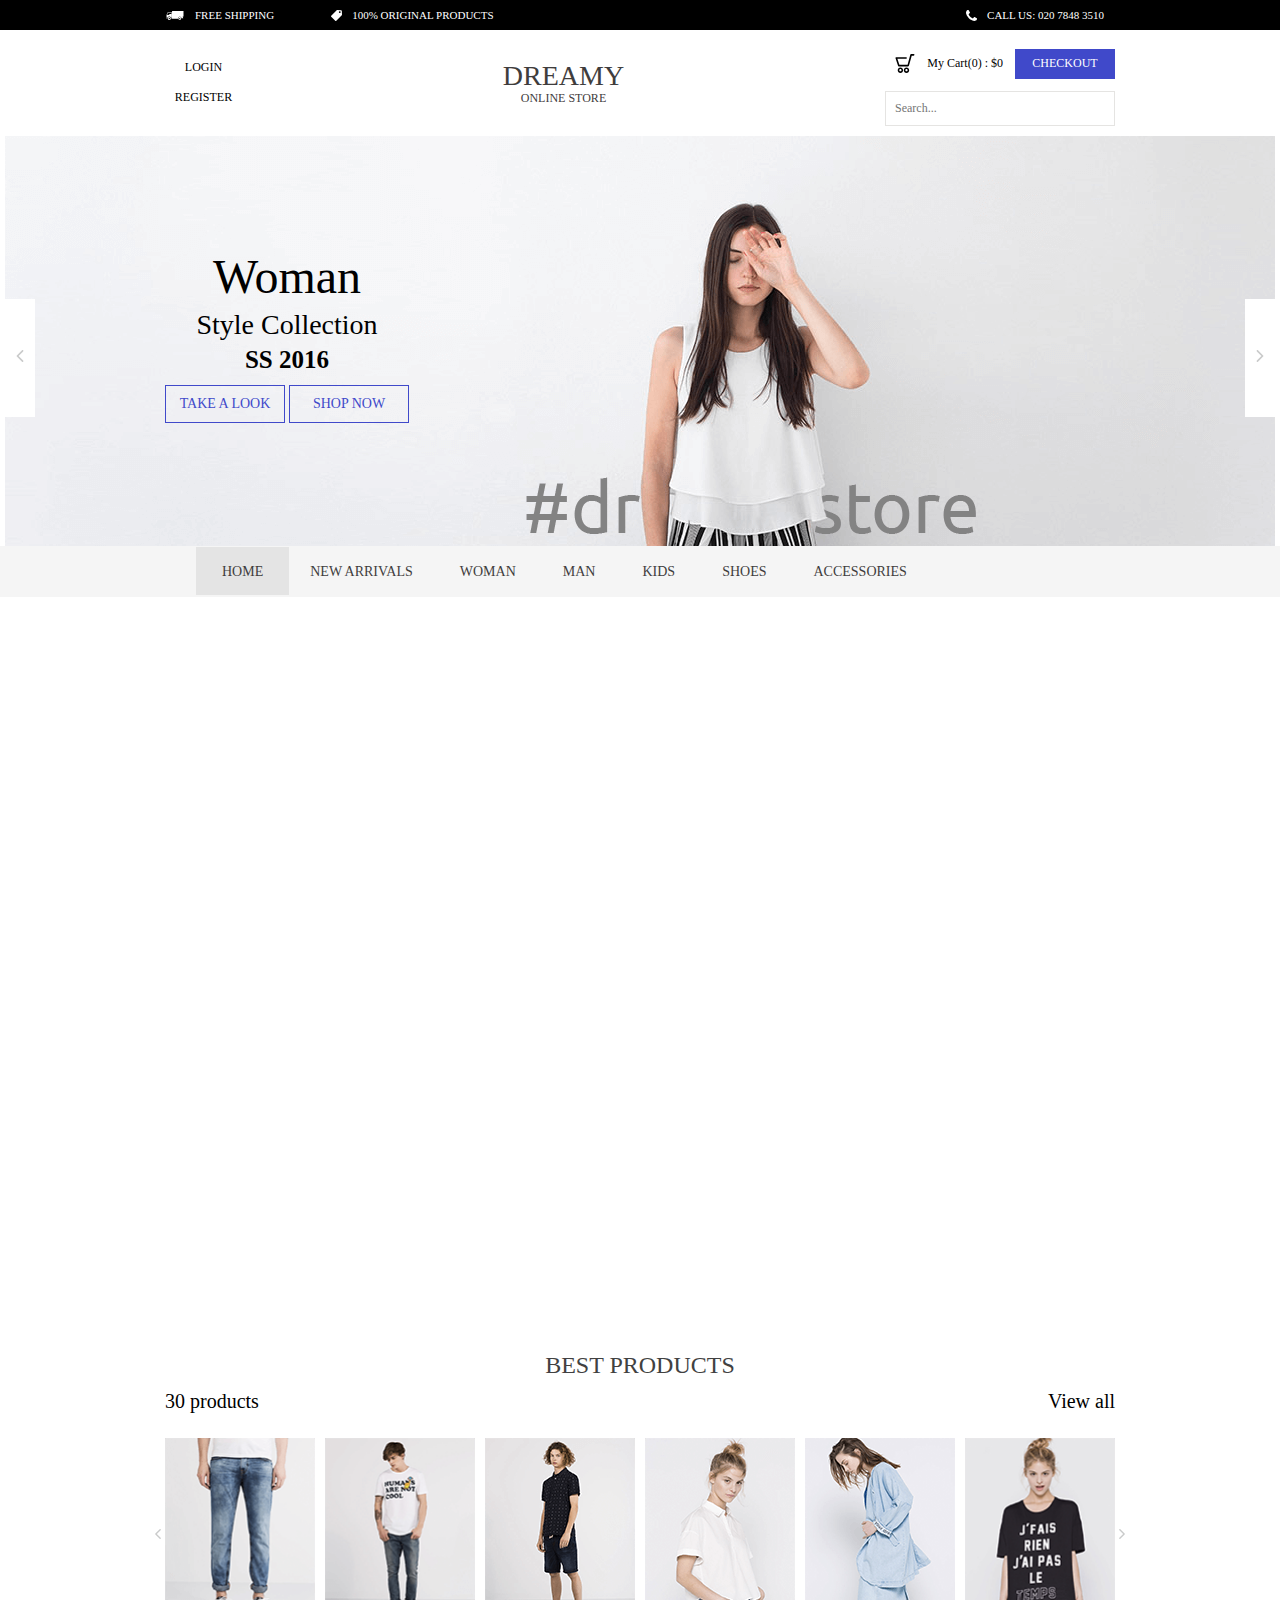
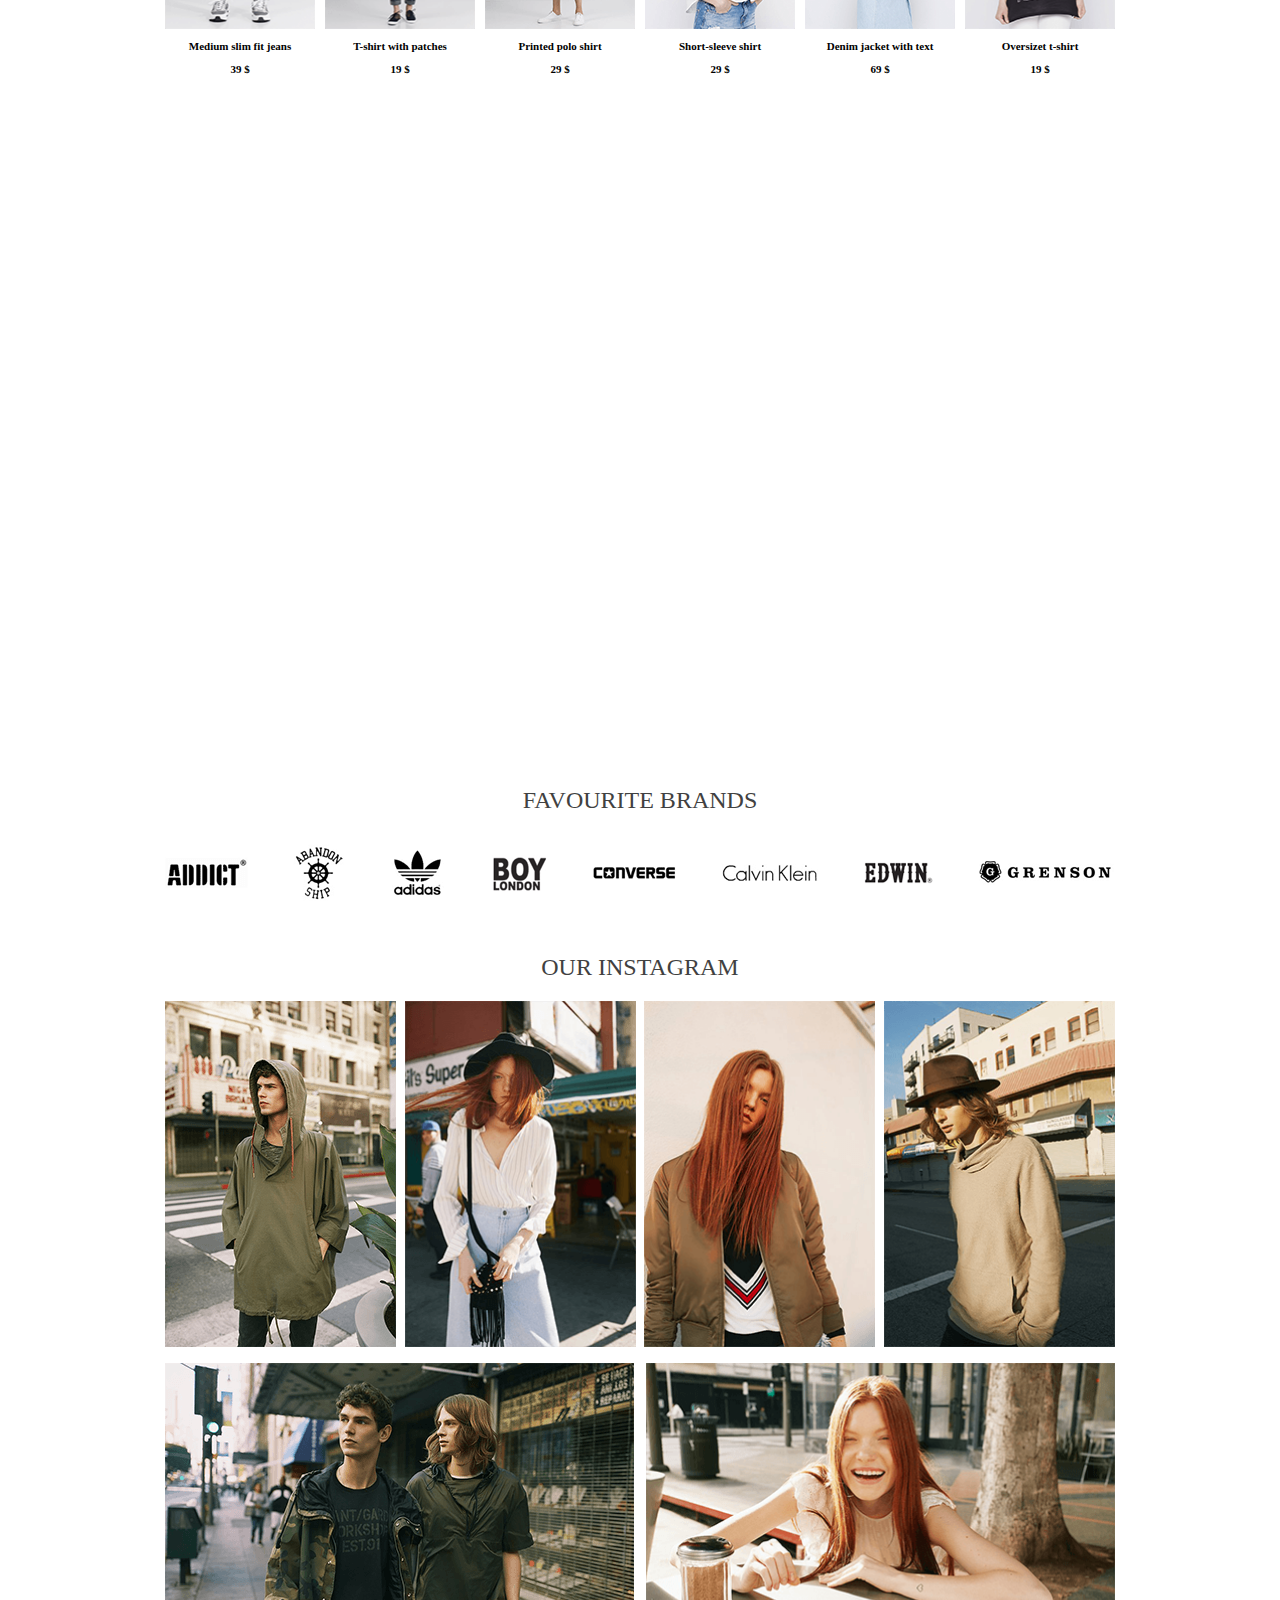
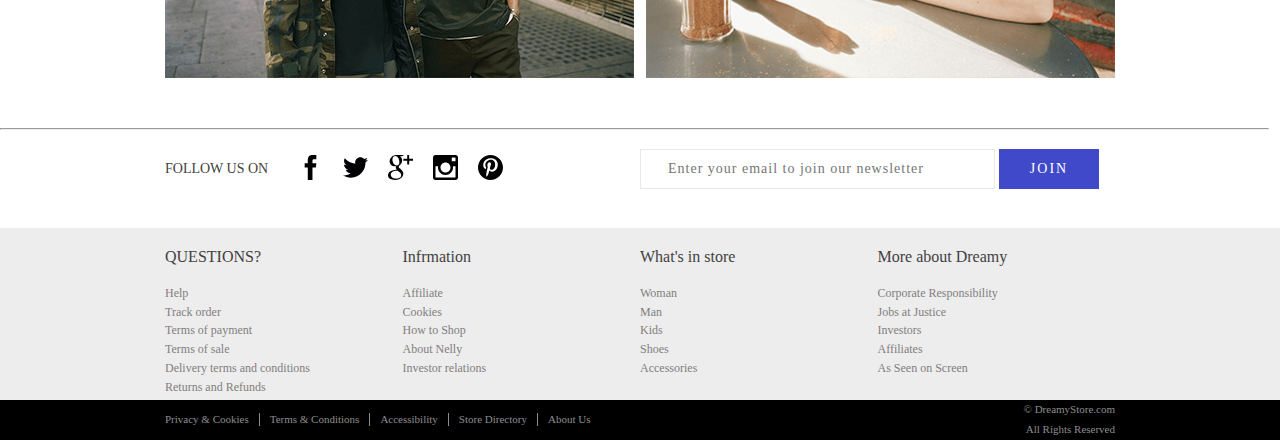
==== commit 6f838368: "." ====
--- a/FlexBox/index.html
+++ b/FlexBox/index.html
@@ -3,7 +3,7 @@
 <head>
 	<meta charset="UTF-8">
 	<meta name="viewport" content="width=device-width, initial-scale=1.0">
-  <meta http-equiv="X-UA-Compatible" content="IE=edge chrome=1">
+    <meta http-equiv="X-UA-Compatible" content="ie=edge chrome=1">
 	<link rel="stylesheet" href="css/main.css">
   <script src="libs/jquery/dist/jquery.min.js"></script>
 	<title>DREAMY - Online Store</title>
@@ -56,7 +56,7 @@
 					<p class="cart__info">My Cart(0) : $0</p>
 					<button class="btn cart__btn">CHECKOUT</button>
 				</div>
-				<form class="right-block__search search">
+				<form action="" class="right-block__search search">
 					<input type="text" class="search__form" placeholder="Search...">
 					<input type="submit" value="" class="search__btn btn">
 				</form>
@@ -65,7 +65,8 @@
 	</div>	
 </header>
 <div class="slider">
-	<div class="slider__block">
+	<div class="slider__img">
+		<img src="img/Slider/dreamystore.png" alt="Slider Image">
 		<div class="slider__left-arrow">
 			<svg xmlns="http://www.w3.org/2000/svg" width="12" height="18" viewBox="0 0 451.847 451.847">
 				<path d="M97.14 225.92c0-8.095 3.092-16.192 9.26-22.366L300.69 9.27c12.358-12.36 32.396-12.36 44.75 0 12.354 12.354 12.354 32.388 0 44.748L173.525 225.92l171.903 171.91c12.354 12.353 12.354 32.39 0 44.743-12.354 12.365-32.386 12.365-44.745 0l-194.29-194.28c-6.167-6.178-9.252-14.275-9.252-22.373z" fill="#cacbcb"/>
@@ -88,6 +89,7 @@
 			</svg>
 			<svg xmlns="http://www.w3.org/2000/svg" xmlns:xlink="http://www.w3.org/1999/xlink" width="10px" height="10px" class="dot">
 				<path fill-rule="evenodd"  fill="#000" d="M5.000,-0.000 C7.761,-0.000 10.000,2.238 10.000,5.000 C10.000,7.761 7.761,10.000 5.000,10.000 C2.238,10.000 -0.000,7.761 -0.000,5.000 C-0.000,2.238 2.238,-0.000 5.000,-0.000 Z"/>
+				</g>
 			</svg>
 		</div>
 		<div class="container">
@@ -106,7 +108,7 @@
 </div>
 <div class="nav" id="top_nav">
 	<div class="container">
-		<nav class="nav__list">
+		<ul class="nav__list">
   		<a href="#" class="nav__link nav__link_active">HOME</a>
   		<a href="#" class="nav__link">NEW ARRIVALS</a>
   		<a href="#" class="nav__link">WOMAN</a>
@@ -114,7 +116,7 @@
   		<a href="#" class="nav__link">KIDS</a>
   		<a href="#" class="nav__link">SHOES</a>
   		<a href="#" class="nav__link">ACCESSORIES</a>
-	</nav>
+	</ul>
 	</div>
 </div>
 <div class="categories">
@@ -168,7 +170,7 @@
 		<div class="bestprod__product product">
 			<div class="product__jeans">
         <div class="product__link link">
-				  <img src="img/BestProduct/jeans.png" alt="Jeans" class="link__img">
+				  <img src="img/Best Products/jeans.png" alt="Jeans" class="link__img">
           <div class="link__mask mask">
             <div class="link__icon">
               <svg xmlns="http://www.w3.org/2000/svg" viewBox="0 0 484.955 484.955" width="15" height="16">
@@ -194,7 +196,7 @@
 			</div>
 			<div class="product__tshirt">
         <div class="product__link link">
-          <img src="img/BestProduct/t-shirt.png" alt="T-shirt" class="link__img">
+          <img src="img/Best Products/t-shirt.png" alt="T-shirt" class="link__img">
           <div class="link__mask mask">
             <div class="link__icon">
               <svg xmlns="http://www.w3.org/2000/svg" viewBox="0 0 484.955 484.955" width="15" height="16">
@@ -220,7 +222,7 @@
 			</div>
 			<div class="product__polo">
         <div class="product__link link">
-          <img src="img/BestProduct/polo.png" alt="Polo" class="link__img">
+          <img src="img/Best Products/polo.png" alt="Polo" class="link__img">
           <div class="link__mask mask">
             <div class="link__icon">
               <svg xmlns="http://www.w3.org/2000/svg" viewBox="0 0 484.955 484.955" width="15" height="16">
@@ -246,7 +248,7 @@
 			</div>
 			<div class="product__shirt">
         <div class="product__link link">
-          <img src="img/BestProduct/short-sleeve.png" alt="Shirt" class="link__img">
+          <img src="img/Best Products/short-sleeve.png" alt="Shirt" class="link__img">
           <div class="link__mask mask">
             <div class="link__icon">
               <svg xmlns="http://www.w3.org/2000/svg" viewBox="0 0 484.955 484.955" width="15" height="16">
@@ -272,7 +274,7 @@
 			</div>
 			<div class="product__jacket">
         <div class="product__link link">
-          <img src="img/BestProduct/jacket.png" alt="Jacket" class="link__img">
+          <img src="img/Best Products/jacket.png" alt="Jacket" class="link__img">
           <div class="link__mask mask">
             <div class="link__icon">
               <svg xmlns="http://www.w3.org/2000/svg" viewBox="0 0 484.955 484.955" width="15" height="16">
@@ -298,7 +300,7 @@
 			</div>
 			<div class="product__oversized-tshirt">
         <div class="product__link link">
-          <img src="img/BestProduct/oversized.png" alt="Oversizet t-shirt" class="link__img">
+          <img src="img/Best Products/oversized.png" alt="Oversizet t-shirt" class="link__img">
           <div class="link__mask mask">
             <div class="link__icon">
               <svg xmlns="http://www.w3.org/2000/svg" viewBox="0 0 484.955 484.955" width="15" height="16">
@@ -386,11 +388,11 @@
   <div class="comunication">
     <div class="comunication__social social">
       <h4 class="social__title">FOLLOW US ON</h4>
-      <a href="#" class="social__link"><img src="img/svgicons/social/facebook.svg" alt="Facebook" class="social__img"></a>
-      <a href="#" class="social__link"><img src="img/svgicons/social/twitter.svg" alt="Twitter" class="social__img"></a>
-      <a href="#" class="social__link"><img src="img/svgicons/social/google-plus.svg" alt="Google Plus" class="social__img"></a>
-      <a href="#" class="social__link"><img src="img/svgicons/social/instagram-logo.svg" alt="Instagram" class="social__img"></a>
-      <a href="#" class="social__link"><img src="img/svgicons/social/pinterest.svg" alt="Pinterest" class="social__img"></a>
+      <a href="#" class="social__link"><img src="img/SVG icons/social/facebook.svg" alt="Facebook" class="social__img"></a>
+      <a href="#" class="social__link"><img src="img/SVG icons/social/twitter.svg" alt="Twitter" class="social__img"></a>
+      <a href="#" class="social__link"><img src="img/SVG icons/social/google-plus.svg" alt="Google Plus" class="social__img"></a>
+      <a href="#" class="social__link"><img src="img/SVG icons/social/instagram-logo.svg" alt="Instagram" class="social__img"></a>
+      <a href="#" class="social__link"><img src="img/SVG icons/social/pinterest.svg" alt="Pinterest" class="social__img"></a>
     </div>
     <div class="comunication__subscribe">
       <form action="#" class="subscribe__form form">
@@ -455,17 +457,38 @@
           <a href="#" class="footer-info__link">About Us</a>
         </nav>
         <div class="footer-info__rights rights">
-          <a href="#" class="rights__link">&copy; DreamyStore.com</a>
+          <a href="#" class="rights__link">&copy DreamyStore.com</a>
           <p class="footer-info__text">All Rights Reserved</p>
         </div>
       </div>
     </div>
   </div>
 </footer>
+</div>
 <script>
-  if (document.body.clientWidth > 1100) {
-    document.write('<script src="js/main.js">');
-  }
+var h_hght = 546;
+var h_mrg = 0;    
+                 
+$(function(){
+ 
+    var elem = $('#top_nav');
+    var top = $(this).scrollTop();
+     
+    if(top > h_hght){
+        elem.css('top', h_mrg);
+    }           
+     
+    $(window).scroll(function(){
+        top = $(this).scrollTop();
+         
+        if (top+h_mrg < h_hght) {
+            elem.css('top', (h_hght-top));
+        } else {
+            elem.css('top', h_mrg);
+        }
+    });
+ 
+});
 </script>
 </body>
 </html>
--- a/FlexBox/css/main.css
+++ b/FlexBox/css/main.css
@@ -24,10 +24,10 @@
 
 html {
   font-size: 16px; }
-  @media screen and (max-width: 1200px) {
+  @media screen and (max-width: 1100px) {
     html {
       font-size: 16px; } }
-  @media screen and (max-width: 992px) {
+  @media screen and (max-width: 960px) {
     html {
       font-size: 15px; } }
   @media screen and (max-width: 576px) {
@@ -40,10 +40,6 @@
 .container {
   margin: 0 auto;
   width: 950px; }
-  @media screen and (max-width: 992px) {
-    .container {
-      width: 736px;
-      margin: 0 auto; } }
 
 .btn {
   background-color: transparent;
@@ -699,7 +695,7 @@
     height: 100%;
     width: 1.5625rem;
     cursor: pointer;
-    background-image: url("../../img/svgicons/header/search.svg");
+    background-image: url("../../img/SVG icons/header/search.svg");
     -webkit-background-size: 0.8125rem 0.8125rem;
             background-size: 0.8125rem 0.8125rem;
     background-repeat: no-repeat;
@@ -716,32 +712,17 @@
   -webkit-justify-content: center;
       -ms-flex-pack: center;
           justify-content: center;
+  height: 440px;
   position: relative; }
-  @media screen and (max-width: 1200px) {
-    .slider {
-      width: 100%; } }
-  .slider__img-tablet {
-    display: block; }
-    @media screen and (max-width: 1200px) {
-      .slider__img-tablet {
-        display: block; } }
-  .slider__block {
-    -webkit-box-sizing: border-box;
-            box-sizing: border-box;
-    position: relative;
-    background-image: url("../../img/Slider/dreamystore.png");
-    height: 27.5rem;
-    width: 75rem; }
-    @media screen and (max-width: 992px) {
-      .slider__block {
-        background-image: url("../../img/Slider/slidertablet.png");
-        height: 27.5rem;
-        width: 55.75rem; } }
+  .slider__img {
+    -webkit-box-sizing: border-box;
+            box-sizing: border-box;
+    position: relative; }
   .slider__left-arrow {
     position: absolute;
     left: 0;
-    padding: 3rem 0.5625rem;
-    top: 10.1875rem;
+    padding: 48px 9px;
+    top: 163px;
     background-color: #fff;
     -webkit-box-sizing: border-box;
             box-sizing: border-box;
@@ -749,26 +730,26 @@
   .slider__right-arrow {
     position: absolute;
     right: 0;
-    padding: 3rem 0.5625rem;
-    top: 10.1875rem;
+    padding: 48px 9px;
+    top: 163px;
     background-color: #fff;
     -webkit-box-sizing: border-box;
             box-sizing: border-box;
     cursor: pointer; }
   .slider__dots {
     position: absolute;
-    bottom: 0.5rem;
+    bottom: 8px;
     left: 45%; }
   .slider__title {
     position: absolute;
-    width: 15.625rem;
-    font-size: 3rem; }
+    width: 250px;
+    font-size: 48px; }
 
 .dot {
-  margin: 0 0.625rem;
+  margin: 0 10px;
   cursor: pointer; }
   .dot_active {
-    margin: 0 0.625rem;
+    margin: 0 10px;
     cursor: pointer; }
     .dot_active path {
       fill: #fff; }
@@ -784,37 +765,36 @@
       -ms-flex-direction: column;
           flex-direction: column;
   position: absolute;
-  margin-left: 3.125rem;
-  top: 7.0625rem;
+  top: 113px;
   -webkit-box-sizing: border-box;
           box-sizing: border-box; }
   .collection__title {
     margin: 0;
     font-family: Ubuntu;
-    font-size: 3rem;
+    font-size: 48px;
     font-weight: 500;
     text-align: center; }
   .collection__name {
     margin: 0;
     font-family: Ubuntu;
-    font-size: 1.75rem;
+    font-size: 28px;
     font-weight: 400;
     text-align: center;
-    padding: 0.3125rem 0; }
+    padding: 5px 0; }
   .collection__desc {
     margin: 0;
     font-family: Ubuntu;
     text-align: center;
-    font-size: 1.5625rem;
+    font-size: 25px;
     font-weight: 600; }
   .collection__btn {
-    margin-top: 0.625rem;
-    font-family: Ubuntu;
-    font-size: 0.875rem;
+    margin-top: 10px;
+    font-family: Ubuntu;
+    font-size: 14px;
     font-weight: 500;
     color: #4049ca;
-    border: 0.0625rem solid #4049ca;
-    padding: 0.625rem 0;
+    border: 1px solid #4049ca;
+    padding: 10px 0;
     -webkit-box-sizing: border-box;
             box-sizing: border-box;
     cursor: pointer;
@@ -824,7 +804,7 @@
     transition: color 0.3s ease, background 0s ease;
     position: relative;
     z-index: 0;
-    width: 7.5rem; }
+    width: 120px; }
     .collection__btn:after {
       position: absolute;
       content: "";
@@ -911,7 +891,7 @@
       background-color: #e4e4e4; }
 
 .categories {
-  margin-top: 6.3125rem; }
+  margin-top: 3.125rem; }
   .categories .container {
     display: -webkit-box;
     display: -webkit-flex;
@@ -1113,8 +1093,8 @@
           box-sizing: border-box;
   width: 14.375rem;
   height: 22.1875rem;
-  margin-right: 0.625rem;
-  margin-top: -4.8125rem; }
+  margin-right: 10px;
+  margin-top: -77px; }
   .forkids__img {
     background-image: url("../../img/Categories/forkids .png");
     width: 100%;
@@ -1149,8 +1129,8 @@
           box-sizing: border-box;
   width: 9.3125rem;
   height: 4.875rem;
-  margin-right: 0.625rem;
-  margin-top: -4.8125rem; }
+  margin-right: 10px;
+  margin-top: -77px; }
   .joinus__img {
     background-image: url("../../img/Categories/joinus.png");
     width: 100%;
@@ -1183,8 +1163,8 @@
           box-sizing: border-box;
   width: 14.3125rem;
   height: 16.6875rem;
-  margin-top: 0.625rem;
-  margin-left: -9.9375rem; }
+  margin-top: 10px;
+  margin-left: -159px; }
   .shoes__img {
     background-image: url("../../img/Categories/shoes.png");
     width: 100%;
@@ -1212,15 +1192,15 @@
   .shoes__link {
     color: #fff;
     font-family: Ubuntu;
-    font-size: 0.8125rem;
+    font-size: 13px;
     text-decoration: none;
     font-weight: 500;
-    letter-spacing: rem1px;
-    border-bottom: rem2px solid #fff;
-    margin-bottom: rem5px;
-    padding-bottom: rem2px; }
+    letter-spacing: 1px;
+    border-bottom: 2px solid #fff;
+    margin-bottom: 5px;
+    padding-bottom: 2px; }
     .shoes__link:hover {
-      border-bottom: rem2px solid #414141;
+      border-bottom: 2px solid #414141;
       color: #414141; }
 
 .bags {
@@ -1228,8 +1208,8 @@
           box-sizing: border-box;
   width: 14.3125rem;
   height: 16.6875rem;
-  margin-top: 0.625rem;
-  margin-left: 0.625rem; }
+  margin-top: 10px;
+  margin-left: 10px; }
   .bags__img {
     background-image: url("../../img/Categories/bags.png");
     width: 100%;
@@ -1257,15 +1237,15 @@
   .bags__link {
     color: #fff;
     font-family: Ubuntu;
-    font-size: 0.8125rem;
+    font-size: 13px;
     text-decoration: none;
     font-weight: 500;
-    letter-spacing: 0.0625rem;
-    border-bottom: 0.125rem solid #fff;
-    margin-top: 0.3125rem;
-    padding-bottom: 0.125rem; }
+    letter-spacing: 1px;
+    border-bottom: 2px solid #fff;
+    margin-top: 5px;
+    padding-bottom: 2px; }
     .bags__link:hover {
-      border-bottom: 0.125rem solid #414141;
+      border-bottom: 2px solid #414141;
       color: #414141; }
 
 .bestprod {
@@ -1321,8 +1301,8 @@
     font-weight: 600; }
   .product__left-arrow {
     position: absolute;
-    top: 5.3125rem;
-    left: -0.75rem;
+    top: 85px;
+    left: -12px;
     cursor: pointer; }
   .product__right-arrow {
     position: absolute;
@@ -1331,8 +1311,8 @@
     cursor: pointer; }
 
 .link {
-  width: 9.375rem;
-  height: 11.9375rem;
+  width: 150px;
+  height: 191px;
   -webkit-box-sizing: border-box;
           box-sizing: border-box;
   overflow: hidden;
@@ -1376,12 +1356,12 @@
     -webkit-justify-content: center;
         -ms-flex-pack: center;
             justify-content: center;
-    width: 1.9375rem;
-    height: 1.9375rem;
+    width: 31px;
+    height: 31px;
     -webkit-box-sizing: border-box;
             box-sizing: border-box;
     background-color: #fafafa;
-    margin-top: 8.125rem;
+    margin-top: 130px;
     box-sizing: border-box; }
 
 .specialoffer {
@@ -1391,15 +1371,15 @@
   display: flex;
   -webkit-box-sizing: border-box;
           box-sizing: border-box;
-  margin: 3.125rem 0;
+  margin: 50px 0;
   -webkit-box-pack: center;
   -webkit-justify-content: center;
       -ms-flex-pack: center;
           justify-content: center; }
   .specialoffer__img {
     background-image: url("../../img/SpecialOffers/specialOffer.png");
-    width: 75rem;
-    height: 37.5rem;
+    width: 1200px;
+    height: 600px;
     -webkit-box-sizing: border-box;
             box-sizing: border-box;
     display: -webkit-box;
@@ -1410,11 +1390,6 @@
     -webkit-align-items: flex-end;
         -ms-flex-align: end;
             align-items: flex-end; }
-    @media screen and (max-width: 1200px) {
-      .specialoffer__img {
-        width: 100%;
-        -webkit-background-size: cover;
-                background-size: cover; } }
   .specialoffer__block {
     display: -webkit-box;
     display: -webkit-flex;
@@ -1427,62 +1402,62 @@
             flex-direction: column;
     -webkit-box-sizing: border-box;
             box-sizing: border-box;
-    margin-left: 3.125rem;
+    margin-left: 50px;
     -webkit-box-align: center;
     -webkit-align-items: center;
         -ms-flex-align: center;
             align-items: center;
     width: 50%;
-    border-top: 0.1875rem solid #fff; }
+    border-top: 3px solid #fff; }
   .specialoffer__title {
     font-family: Ubuntu;
     color: #fff;
-    font-size: 3.125rem;
+    font-size: 50px;
     margin: 0;
     text-align: center;
     font-weight: 500;
-    padding-top: 0.625rem;
+    padding-top: 10px;
     -webkit-box-sizing: border-box;
             box-sizing: border-box;
     position: relative; }
   .specialoffer__name {
     font-family: Ubuntu;
     color: #fff;
-    font-size: 1.875rem;
+    font-size: 30px;
     margin: 0;
     text-align: center;
     font-weight: 400;
-    padding: 0.625rem 0;
+    padding: 10px 0;
     -webkit-box-sizing: border-box;
             box-sizing: border-box; }
   .specialoffer__desc {
     font-family: Ubuntu;
     color: #fff;
-    font-size: 2.125rem;
+    font-size: 34px;
     font-weight: 500;
     text-align: center;
     margin: 0;
-    letter-spacing: 0.125rem;
-    padding-bottom: 0.625rem;
+    letter-spacing: 2px;
+    padding-bottom: 10px;
     -webkit-box-sizing: border-box;
             box-sizing: border-box;
     position: relative; }
     .specialoffer__desc::after {
       content: "";
-      border-bottom: 0.1875rem solid #fff;
+      border-bottom: 3px solid #fff;
       position: absolute;
       width: 350%;
       bottom: 0;
-      left: -10.625rem; }
+      left: -170px; }
   .specialoffer__btn {
     cursor: pointer;
-    width: 13.75rem;
-    -webkit-box-sizing: border-box;
-            box-sizing: border-box;
-    border: 0.0625rem solid #fff;
-    padding: 1.375rem 0;
-    margin-bottom: 8.375rem;
-    margin-top: 1.25rem;
+    width: 220px;
+    -webkit-box-sizing: border-box;
+            box-sizing: border-box;
+    border: 1px solid #fff;
+    padding: 22px 0;
+    margin-bottom: 134px;
+    margin-top: 20px;
     color: #fff;
     font-weight: 500;
     font-family: Ubuntu;
@@ -1537,7 +1512,7 @@
 
 .favourite {
   margin: 0;
-  height: 5.3125rem;
+  height: 85px;
   display: -webkit-box;
   display: -webkit-flex;
   display: -ms-flexbox;
@@ -1553,12 +1528,12 @@
   .favourite__title {
     font-family: Ubuntu;
     color: #414141;
-    font-size: 1.5rem;
+    font-size: 24px;
     font-weight: 400;
     margin: 0; }
 
 .brand {
-  margin-top: 1.875rem;
+  margin-top: 30px;
   display: -webkit-box;
   display: -webkit-flex;
   display: -ms-flexbox;
@@ -1575,7 +1550,7 @@
           align-items: center; }
 
 .instagram {
-  margin: 3.125rem 0;
+  margin: 50px 0;
   display: -webkit-box;
   display: -webkit-flex;
   display: -ms-flexbox;
@@ -1589,9 +1564,9 @@
   .instagram__title {
     font-family: Ubuntu;
     color: #414141;
-    font-size: 1.5rem;
+    font-size: 24px;
     font-weight: 400;
-    margin-bottom: 1.25rem; }
+    margin-bottom: 20px; }
   .instagram__photo {
     display: -webkit-box;
     display: -webkit-flex;
@@ -1606,8 +1581,8 @@
             justify-content: space-between; }
 
 .photo__top {
-  width: 14.4375rem;
-  height: 21.625rem;
+  width: 231px;
+  height: 346px;
   -webkit-box-sizing: border-box;
           box-sizing: border-box;
   overflow: hidden; }
@@ -1623,9 +1598,9 @@
       height: 110%; }
 
 .photo__bottom {
-  margin-top: 1rem;
-  width: 29.3125rem;
-  height: 19.6875rem;
+  margin-top: 16px;
+  width: 469px;
+  height: 315px;
   -webkit-box-sizing: border-box;
           box-sizing: border-box;
   overflow: hidden; }
@@ -1656,7 +1631,7 @@
   -webkit-justify-content: space-between;
       -ms-flex-pack: justify;
           justify-content: space-between;
-  height: 4.875rem;
+  height: 78px;
   margin: 0; }
   .comunication__social {
     width: 50%;
@@ -1682,48 +1657,48 @@
 .social__title {
   font-family: Ubuntu;
   color: #414141;
-  font-size: 0.875rem;
+  font-size: 14px;
   font-weight: 400;
-  margin-right: 1.875rem; }
+  margin-right: 30px; }
 
 .social__img {
-  height: 1.5625rem;
-  margin-right: 1.25rem; }
+  height: 25px;
+  margin-right: 20px; }
 
 .form__field {
-  width: 22.1875rem;
-  height: 2.5rem;
-  -webkit-box-sizing: border-box;
-          box-sizing: border-box;
-  border: 0.0625rem solid #eae9e8;
+  width: 355px;
+  height: 40px;
+  -webkit-box-sizing: border-box;
+          box-sizing: border-box;
+  border: 1px solid #eae9e8;
   font-family: Ubuntu;
-  font-size: 0.875rem;
-  padding-left: 1.6875rem;
-  letter-spacing: 0.0625rem;
+  font-size: 14px;
+  padding-left: 27px;
+  letter-spacing: 1px;
   outline: none; }
 
 .form__submit {
   cursor: pointer;
   -webkit-box-sizing: border-box;
           box-sizing: border-box;
-  height: 2.5rem;
-  width: 6.25rem;
+  height: 40px;
+  width: 100px;
   background-color: #4049ca;
   color: #fff;
   font-family: Ubuntu;
-  font-size: 0.875rem;
+  font-size: 14px;
   text-align: center;
   outline: none;
   border: none;
-  letter-spacing: 0.125rem; }
+  letter-spacing: 2px; }
 
 .footer {
   -webkit-box-sizing: border-box;
           box-sizing: border-box;
   width: 100%;
-  margin-top: 1.25rem;
+  margin-top: 20px;
   background-color: #ededed;
-  height: 10.9375rem; }
+  height: 175px; }
   .footer .container {
     display: -webkit-box;
     display: -webkit-flex;
@@ -1747,18 +1722,18 @@
         -ms-flex-direction: column;
             flex-direction: column; }
   .footer__title {
-    padding: 1.25rem 0;
+    padding: 20px 0;
     font-family: Ubuntu;
     font-weight: 500;
-    font-size: 1rem;
+    font-size: 16px;
     color: #414141;
     margin: 0; }
   .footer__link {
     text-decoration: none;
     font-family: Ubuntu;
-    font-size: 0.75rem;
+    font-size: 12px;
     color: #827e7d;
-    padding-bottom: 0.3125rem; }
+    padding-bottom: 5px; }
     .footer__link:hover {
       color: #000000; }
   .footer__nav {
@@ -1778,7 +1753,7 @@
   -webkit-box-sizing: border-box;
           box-sizing: border-box;
   width: 100%;
-  height: 2.5rem;
+  height: 40px;
   display: -webkit-box;
   display: -webkit-flex;
   display: -ms-flexbox;
@@ -1799,9 +1774,9 @@
     text-decoration: none;
     color: #8d8d8d;
     font-family: Ubuntu;
-    font-size: 0.6875rem;
-    padding: 0 0.625rem;
-    border-right: 0.0625rem solid #8d8d8d; }
+    font-size: 11px;
+    padding: 0 10px;
+    border-right: 1px solid #8d8d8d; }
     .footer-info__link:hover {
       color: #fff; }
     .footer-info__link:last-child {
@@ -1831,13 +1806,13 @@
   .footer-info__text {
     color: #8d8d8d;
     font-family: Ubuntu;
-    font-size: 0.6875rem;
+    font-size: 11px;
     margin: 0; }
 
 .rights__link {
   text-decoration: none;
   color: #8d8d8d;
   font-family: Ubuntu;
-  font-size: 0.6875rem; }
+  font-size: 11px; }
   .rights__link:hover {
     color: #fff; }
